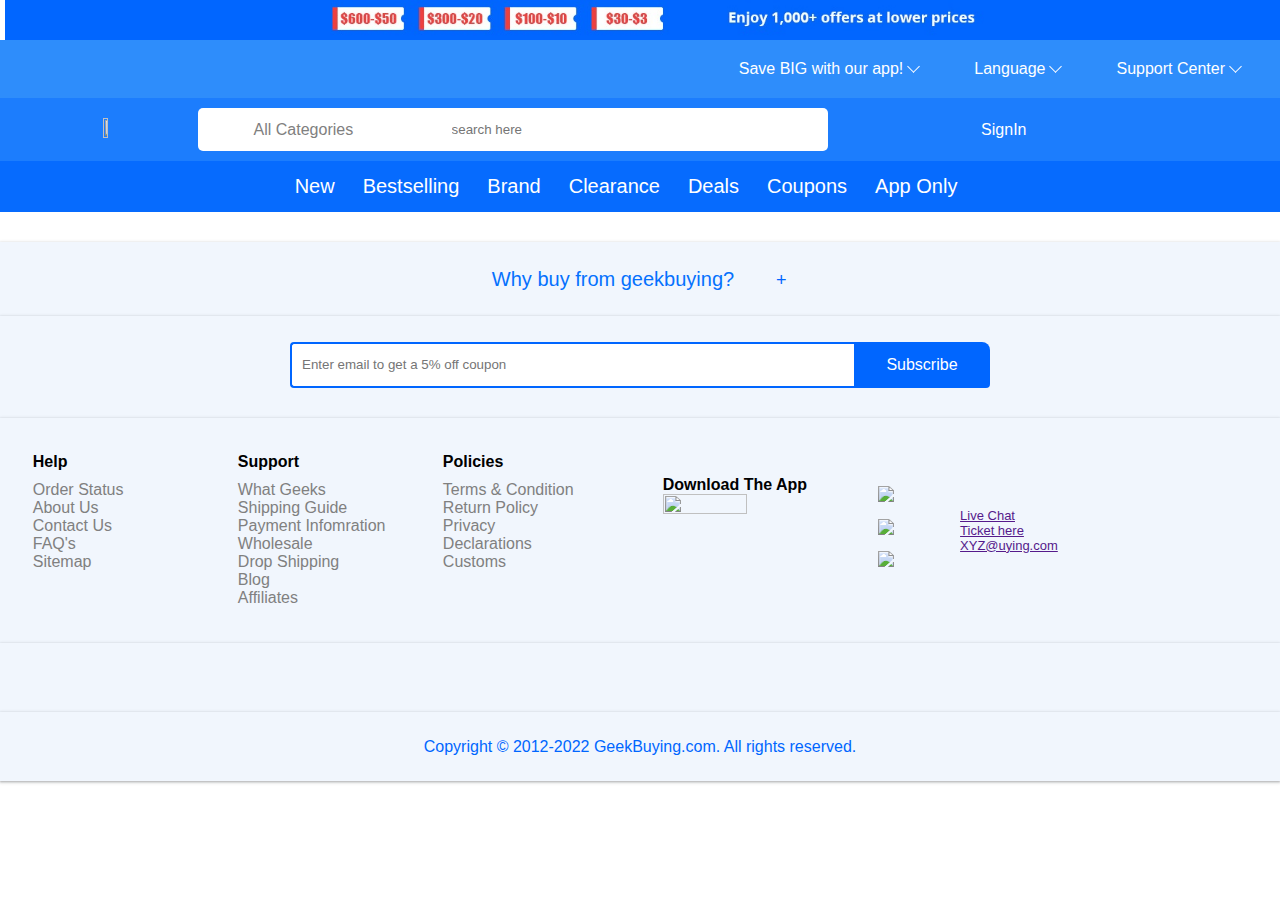
==== index.html @ 120e915a "removed day-4 files from main" ====
<!DOCTYPE html>
<html lang="en">
<head>
    <meta charset="UTF-8">
    <meta http-equiv="X-UA-Compatible" content="IE=edge">
    <meta name="viewport" content="width=device-width, initial-scale=1.0">
    <title>Navbar</title>
    <link rel="stylesheet" href="./css/navbar.css">
    <link rel="stylesheet" href="./css/footer.css">
    <link rel="stylesheet" href="./css/home.css">
   

    <!-- CSS only -->
<link href="https://cdn.jsdelivr.net/npm/bootstrap@5.2.1/dist/css/bootstrap.min.css" rel="stylesheet" integrity="sha384-iYQeCzEYFbKjA/T2uDLTpkwGzCiq6soy8tYaI1GyVh/UjpbCx/TYkiZhlZB6+fzT" crossorigin="anonymous">
    <link rel="stylesheet" href="https://cdnjs.cloudflare.com/ajax/libs/font-awesome/6.2.0/css/all.min.css" integrity="sha512-xh6O/CkQoPOWDdYTDqeRdPCVd1SpvCA9XXcUnZS2FmJNp1coAFzvtCN9BmamE+4aHK8yyUHUSCcJHgXloTyT2A==" crossorigin="anonymous" referrerpolicy="no-referrer" />
    <!-- <link rel="stylesheet" href="./css/css/all.min.css"> -->
</head>
<body>
      <div id="container" >
        <div id="top-img">
            <img src="./img/top-Img.jpg" alt="">
           <p><i class="fa-solid fa-xmark"></i></p> 
        </div>
        <div id="head-top" >
            <div> 
               
                 <p onmouseover="saveBig(this)" onmouseout="hideBig(this)" ><i class="fa-solid fa-mobile-screen-button"></i> <span> Save BIG with our app!</span></p> 
               <div id="saveBig">
                  <div class="in-save">
                    <span>Get Exclusive app deals and Discount,download our app & Save</span>
                    <div class="in-save-2">
                        <div>
                            <img src="//content1.geekbuying.com/V1.4/en/images/index_images/android_app.png" alt="">
                        </div>
                        <div class="saveImg">
                            <div>
                                <img src="//content1.geekbuying.com/V1.4/en/images/index_images/app_store.jpg" alt="">
                            </div>
                            <div>
                                <img src="//content1.geekbuying.com/V1.4/en/images/index_images/google_play.jpg" alt="">
                            </div>
                            <div>
                                <img src="//content1.geekbuying.com/V1.4/en/images/index_images/gallery.jpg" alt="">
                            </div>

                        </div>

                    </div>
                  </div>
               </div>
            </div>
            
            <div>
                 <p><span> Language</span></p>
                 
                   <div>

                   </div>
             </div>
            <div> <p><span> Support Center</span></p>
              
            </div>
            

        </div>
        <div id="head-middle">
            <div>
                <img src="https://content1.geekbuying.com/V1.4/en/images/indexV7/Geekbuying.png" alt="">
            </div>
            <div class="head-search">
                <div class="search-category">
                    All Categories
                    <span  class="fa-solid fa-caret-down"></span> 
                </div>
                <div class="search_input">
                    
                    <input type="text" name="" id="" placeholder="search here" >
                    <span class="fa-solid fa-magnifying-glass icon_search"></span>
                    <!-- <i class="fa-solid fa-magnifying-glass icon_search"></i> -->
                </div>
              
                <div class="key search"></div>
            </div>
            
            <div class="head_user">
                   <div class="login_user" onmouseover="saveBig1(this)" onmouseout="hideBig1(this)">
                     <span class="fa-solid fa-user"></span>
                       <span >SignIn</span> 
                    </div>
                    <div  id="saveBig1" style="background-color: rgb(186, 47, 47);height: 100px;width: 200px;visibility: hidden;position: absolute;">
                        this is tooltip
                    </div>
            </div>
            
            <div class="cart">
                <div class="carts">
                    <div>
                        <i class="fa-solid fa-cart-shopping"></i>
                        

                    </div>
                    
                </div>

            </div>
            
                
            
        </div>
        <div id="head-bottom">
            <div><a href="#">New</a></div>
            <div><a href="#">Bestselling</a></div>
            <div><a href="#">Brand</a></div>
            <div><a href="#">Clearance</a></div>
            <div><a href="#">Deals</a></div>
            <div><a href="#">Coupons</a></div>
            <div><a href="#">App Only</a></div>
            <div><img src="//img.gkbcdn.com/s3/bn/2209/174x35b-631b1e9b2b40c9215c578605.gif" alt=""></div>
        </div>


        </div>
      
       
      
        <div id="footer">
        <div class="foot_ascendancy">
            <div class="ascendancy_content wrap_w">
                <span class="ascendancy_text">Why buy from geekbuying?</span>
                <div class="ascendancy_show">
                    <div class="ascendancy_list">
                        <p><i class="fa-solid fa-percent fa-2x"></i></p>
                        <a href="https://www.geekbuying.com/help/about/geekbuying"></a>
                        <strong class="ascendancy_title">Amazing offers</strong>
                        <p class="ascendancy_describe">Find best offers for smart gadgets at one place.</p>
                    </div>
                    <div class="ascendancy_list">
                        <p><i class="fa-solid fa-wallet fa-2x"></i></p>
                        <a href="https://www.geekbuying.com/help/payment_and_shipping/methods"></a>
                        <strong class="ascendancy_title">Easy &amp; secure payments</strong>
                        <p class="ascendancy_describe">Pay directly via PayPal or Klarna among other payment options.</p>
                    </div>
                    <div class="ascendancy_list">
                        <p><i class="fa-solid fa-truck fa-2x" ></i></p>
                        <a href="https://www.geekbuying.com/help/about/geekbuying"></a>
                        <strong class="ascendancy_title">Local stock &amp; fast shipping</strong>
                        <p class="ascendancy_describe">Buy from local stock and ship within 48-hour.</p>
                    </div>
                    <div class="ascendancy_list">
                        <p><i class="fa-solid fa-headphones fa-2x"></i></p>
                        <a  href="https://www.geekbuying.com/help/about/address"></a>
                        <strong class="ascendancy_title">Customer support</strong>
                        <p class="ascendancy_describe">24-hour customer support for all your queries.</p>
                    </div>
                </div>
            </div>
        </div>

        <div class="foot-subscribers">
            <div class="subscribers">

                <form action="" class="subscribe_content">
                    <input type="email" name="" id="email" class="subscribe_text" placeholder="Enter email to get a 5% off coupon">
                    <input type="submit" value="Subscribe" id="sendMail" class="subscribe_btn" >
                </form>
            </div>

        </div>

        <div class="foot-help">
            <div class="help_documnet">
                <div class="help_list">
                    <strong>Help</strong>
                    <a href="">Order Status</a>
                    <a href="">About Us</a>
                    <a href="">Contact Us</a>
                    <a href="">FAQ's</a>
                    <a href="">Sitemap</a>
                  </div>
                <div class="help_list">
                     <strong>Support</strong>
                    <a href="">What Geeks</a>
                    <a href="">Shipping Guide</a>
                    <a href="">Payment Infomration</a>
                    <a href="">Wholesale</a>
                    <a href="">Drop Shipping</a>
                    <a href="">Blog</a>
                    <a href="">Affiliates</a>
                  </div>
                <div class="help_list">
                     <strong>Policies</strong>
                    <a href="">Terms & Condition</a>
                    <a href="">Return Policy</a>
                    <a href="">Privacy</a>
                    <a href="">Declarations</a>
                    <a href="">Customs</a>
                  </div>
              </div>
                <div class="help_app">
            
                <div class="help_outer">
                <div class="app_download">
                    <strong>Download The App</strong>
                    <span class="app_android">
                        <img src="//content1.geekbuying.com/V1.4/en/images/index_images/android_app.png">
                    </span>
                </div>
               
                </div>
                <div class="app_right">
                    <div class="app_icon">
                        <a class="app_store" target="_blank" rel="nofollow" href="https://geekbuying.app.link/pcwebios">
                            <img src="//content1.geekbuying.com/V1.4/en/images/index_images/app_store.jpg">
                        </a>
                        <a class="googlplay" target="_blank" rel="nofollow" href="https://geekbuying.app.link/pcwebandroid">
                            <img src="//content1.geekbuying.com/V1.4/en/images/index_images/google_play.jpg">
                        </a>
                        <a class="gallery" target="_blank" rel="nofollow" href="https://appgallery.huawei.com/app/C105563881">
                            <img src="//content1.geekbuying.com/V1.4/en/images/index_images/gallery.jpg">
                        </a>
                    </div>
                    <div class="app_connect">
                            
                            <span class="fa-solid fa-headset"><a href=""  > 
                            Live Chat </a></span> 
                            <span class="fa-solid fa-ticket"><a href="" > 
                                Ticket here </a></span> 
                            <span class="fa-solid fa-envelope"><a href=""  > 
                                XYZ@uying.com </a></span> 
                    </div>

                </div>
                <div class="help_share">

                </div>
             </div>
            </div>
            <div class="foot_payment">
                <div class="foot_icon">
                    <img src="https://content1.geekbuying.com/V1.4/en/images/indexV7/foot_icon.png" alt="">
                </div>
            </div>

            <div class="foot_copyright">
                Copyright © 2012-2022 GeekBuying.com. All rights reserved.
            </div>
        </div>
    </div>
</body>
<script src="https://cdn.jsdelivr.net/npm/bootstrap@5.2.1/dist/js/bootstrap.bundle.min.js" integrity="sha384-u1OknCvxWvY5kfmNBILK2hRnQC3Pr17a+RTT6rIHI7NnikvbZlHgTPOOmMi466C8" crossorigin="anonymous"></script>
<script src="../js/navbar.js"></script>
</html>
<!-- JavaScript Bundle with Popper -->
---- css/navbar.css ----
*{
    margin: 0;
    padding: 0;
    box-sizing: border-box;
    font-family: sans-serif;
}


/* top-img section start */
#container{
    height: auto;
    width: 100%;
    margin: auto;
    /* background-color: red; */
    /* border: 1px solid red; */
}
#top-img>img{
    margin-top: 0;
    margin-bottom: 0;
    height: auto;
    width:100%;
    margin: auto;
    /* overflow: hidden; */
    object-fit:fill;
    
}

#top-img{
    /* border: 1px solid blue; */
    display: flex;
    
    /* margin: 0; */
}

#top-img>p{
    margin-left: -30px;
    margin-right: 20px;
    margin-top: 10px;
    margin-bottom: 10px;
    /* border: 1px solid rgb(187, 182, 182); */
    /* border-radius: 50%; */
    /* padding: 5px; */
    color: white;
    /* background-color: rgba(92, 87, 87, 0.447); */
}
#top-img>p:hover{
    cursor: pointer;
}

/* top-img end */


/* head-top start */

#head-top{
    width: 100%;
    height: auto;
    padding: 20px;
    background-color: #2e8dfb;
    display: flex;
    justify-content: flex-end;
    align-items: center;
}
#head-top>:nth-child(1){
    color: white;
   
}
#head-top div>p{margin: auto;
    text-align: center;
    color: white;
    margin-left: 30px;
    margin-right: 20px;
}
div>p>span{
   text-align: center;
   margin-bottom: 20px;
   margin-left: 6px;
}
#head-top>div>span::after ,p>span::after{
    content: "";
    width: 8px;
    height: 8px;
    display: inline-block;
    border: 1px solid #fff;
    border-width: 1px 1px 0 0;
    transform: rotate(135deg);
    margin-left: 6px;
    margin-bottom: 3px;
}
p>span:hover::after,div>span:hover::after{
    cursor: pointer;
    transform: rotate(-50deg);
}


/* tooltip */


/* head-top end */


/* head middle start */

#head-middle{
    background-color: #1c7dfd;
    padding: 10px;
    display: flex;
    align-items: center;
    text-align: center;
    color: white;
    /* position:relative; */
    justify-content: space-evenly;
}
#head-middle>div:nth-child(1){
    display: inherit;
    margin-right: -1%;
}
    #head-middle>div:nth-child(1)>img{
    height: 50%;
    width: 50%;
}
#head-middle>div:nth-child(2){
    height: 10%;
    width: 50%;
    border-radius: 5px;
}
.head-search{
    display: flex;
    color: gray;
    background-color: white;
    width: 50%;
}

.search-category{
    width: 50%;
    margin-right:10px;
   padding: 2%;
}

.search_input{
    display: flex;
    justify-content:flex-end;
    align-items: center;
    padding-left: 4px;
    padding-right: 10px;
    width: 100%;
    /* border: none; */
}

.search_input>input{
    padding: 5px;
    width: 90%;
    border: none;
    
}

.search_input::before{
    height: 10%;
    width:10%;
color: #1c7dfd;
}
.icon_search{
    width: 4%;
    height: 80%;
    line-height: 40px;
    font-size: 20px;
    text-align: center;
    position: relative;
    top: 60%;
 /* z-index: -1; */
    transform: translateY(-50%);
    right: 10%;
    cursor: pointer;
    z-index: 2;
}

#saveBig{
    background-color: rgb(250, 247, 247);
    height: 200px;
    width: 15%;
    z-index: 4;
    position: absolute;
    visibility: hidden;
    margin: 10px;
    opacity: 5;
    padding: 10px;
}
#saveBig>div>span{
    color: black;
    font-size: 13px;
    font-weight: bold;
}
.in-save{
    display: grid;
}
.in-save-2{
    height: auto;
    /* border: 1px solid red; */
    display: flex;

}

.in-save-2 img{
    height: 100%;
    width: 100%;
}
.in-save-2>div{
    /* border: 1px solid rgb(6, 6, 6); */
    height: auto;
    width: 45%;
    margin: auto;

}
.saveImg{
    display: grid;
    gap: 5px;
}


.head_ship .ship_select {
    position: relative;
    cursor: pointer;
    display: inline-block;
}

/* head user */

.head_user{
    margin-left: 5%;
    position: relative;

}
.login_user{
    display: flex;
}
.head_user>.login_user>.tooltip{
    padding: 20px;
    background-color: red;
    /* z-index: 10; */
}

/* cart */

.cart{
    margin-left:5%;
    position: relative;
}

/* head bottom */

#head-bottom{
    /* border:2px solid green; */
   
    display: flex;
    justify-content: center;
    background-color: #066bfe;
}

#head-bottom>div{
     padding: 10px;
     margin: 4px;
     /* color: white; */
     font-size: 20px;
}
#head-bottom>div>a{
    text-decoration: none;
    color: white;
}
---- css/footer.css ----
#footer{
    margin-top: 30px;
    height: auto;
    width: 100%;
    /* border:1px solid red; */
}
.foot_ascendancy{
    box-shadow: rgba(60, 64, 67, 0.3) 0px 1px 2px 0px, rgba(60, 64, 67, 0.15) 0px 1px 3px 1px;
  
}
.ascendancy_text{
    color: rgb(5, 113, 254);
    font-size: 20px;
       
}
.ascendancy_content{
    text-align: center;
    width: 100%;
    padding: 2%;
    background-color:  #f1f6fd;
}
.ascendancy_show{
    /* border: 1px solid blue; */
    height: auto;
    width: 100%;
    margin: auto;
    margin-top: 3%;
    display: none;
    justify-content: space-evenly;
   
}
.ascendancy_show:hover{
    display: flex;
}

.ascendancy_list {
    
    display: flex;
    width: 216px;
   
    flex-direction: column;
    justify-content: center;
}



.ascendancy_list>p{
    padding: 20px;
    color: rgb(5, 113, 254);
}

.ascendancy_list>strong+p{
    color: rgb(126, 125, 125);
}

.ascendancy_content .ascendancy_text::after {
    content: "+";
    color: #06f;
    font-size: 18px;
    width: 14px;
    text-align: center;
    display: inline-block;
    margin-left: 40px;
}

/* subscribe button*/

.foot-subscribers{
    padding-top: 2%;
    padding-bottom: 2%;
    box-shadow: rgba(60, 64, 67, 0.3) 0px 1px 2px 0px, rgba(60, 64, 67, 0.15) 0px 1px 3px 1px;
    background-color:  #f1f6fd;
}

.subscribe_btn {
    width: 20%;
    height: 92%;
    font-size: 16px;
    border: none;
    -webkit-box-sizing: border-box;
    box-sizing: border-box;
    vertical-align: top;
    color: #fff;
    text-align: center;
    border-radius: 0 8px 4px 0;
    background-color: #06f;
    cursor: pointer;
}

.subscribe_text {
    height: 46px;
    width: 580px;
    text-indent: 10px;
    border-radius: 4px 0 0 4px;
    border: 2px solid #06f;
    border-right: none;
}
.subscribe_content {
    text-align: center;
    width: 700px;
    height: 50px;
    margin: 0 auto;
    font-size: 16px;
   
    display: flex;
}


.foot-help{
    display: flex;
    justify-content: space-evenly;
    align-items: center;
}
.foot-help>div{
    /* border: 1px solid black; */
    width: 48%;
    /* height: 200px; */
   
    margin: auto;
    display: flex;
    justify-content: space-between;
}

.foot-help>div>div{
    /* border: 1px solid green; */
    margin-top: 10px;
    width: 30%;
    height: auto;
    margin: 10px;
}

.foot-help{
    padding-top: 2%;
    padding-bottom: 2%;
    box-shadow: rgba(60, 64, 67, 0.3) 0px 1px 2px 0px, rgba(60, 64, 67, 0.15) 0px 1px 3px 1px;
    background-color:  #f1f6fd;
}

.help_list>strong{
    padding-bottom: 10px;
}
.help_list {
    display: flex;
    flex-direction: column;
    min-width: 180px;
    padding-left: 10px;
}

.help_list>a{
    text-decoration: none;
    color: gray;
}



.help_outer{
    display: flex;
    margin-top: 10px;
    

}
.app_right{
    display: flex;
}
.app_android {
    width: 50%;
    height: auto;
    display: inline-block;
}
.app_android img {
    width: 100%;
    height: 100%;
}

.app_icon {
    display: inline-block;
}

.app_icon a {
    width: 90%;
    height: 30%;
    display: grid;
}

.app_icon a>img{
    margin: 10px;
}

.app_connect {
    display: flex;
    flex-direction: column;
    vertical-align: top;
    margin-left: 30%;
    justify-content: center;
    font-size: 13px;
    
}


.app_connect a{
    padding: 1%;
}
.app_connect a>span{
    padding: 5px;font-size: 10px;
}

.app_connect span::before {
    color: #06f;
    font-size: 22px;
    display: grid;
    gap: 20px;
    vertical-align: sub;
    margin-right: 5px;
}


/* foot payments */

.foot_payment{
        width: 100%;
        height: auto;
        margin: auto;
        padding: 5%;
        padding-top: 2%;
        padding-bottom: 2%;
        box-shadow: rgba(60, 64, 67, 0.3) 0px 1px 2px 0px, rgba(60, 64, 67, 0.15) 0px 1px 3px 1px;
        background-color:  #f1f6fd;
}

.foot_copyright{
    text-align: center;
    padding: 5%;
    color: #06f;
        padding-top: 2%;
        padding-bottom: 2%;
        box-shadow: rgba(60, 64, 67, 0.3) 0px 1px 2px 0px, rgba(60, 64, 67, 0.15) 0px 1px 3px 1px;
        background-color:  #f1f6fd;
}
.foot_copyright>img{
    position: relative;
}

@media only screen and (min-width: 500px) and (max-width: 768px) {
                     
 
        
}

/* Small Screen */
@media only screen and (min-width: 320px) and (max-width: 499px) {

    }
---- css/home.css ----
/* Home SEction */

#home{
    margin: auto;
    margin-top: 30px;
    height: auto;
    width: 90%;
    border: 1px solid red;
    display: flex;
    justify-content: space-between;
}

#home>div{
    
    height: auto;
    width: 48%;
    border: 1px solid green;
}

.left_product{
    display: flex;
    flex-direction: column;
    
}
.left_product>div{
    height: 300px;
    width: 100%;
    border:1px solid black;
    margin-top: 1%;
    margin-bottom: 1%;
}

.deals_product{
    display: flex;
}
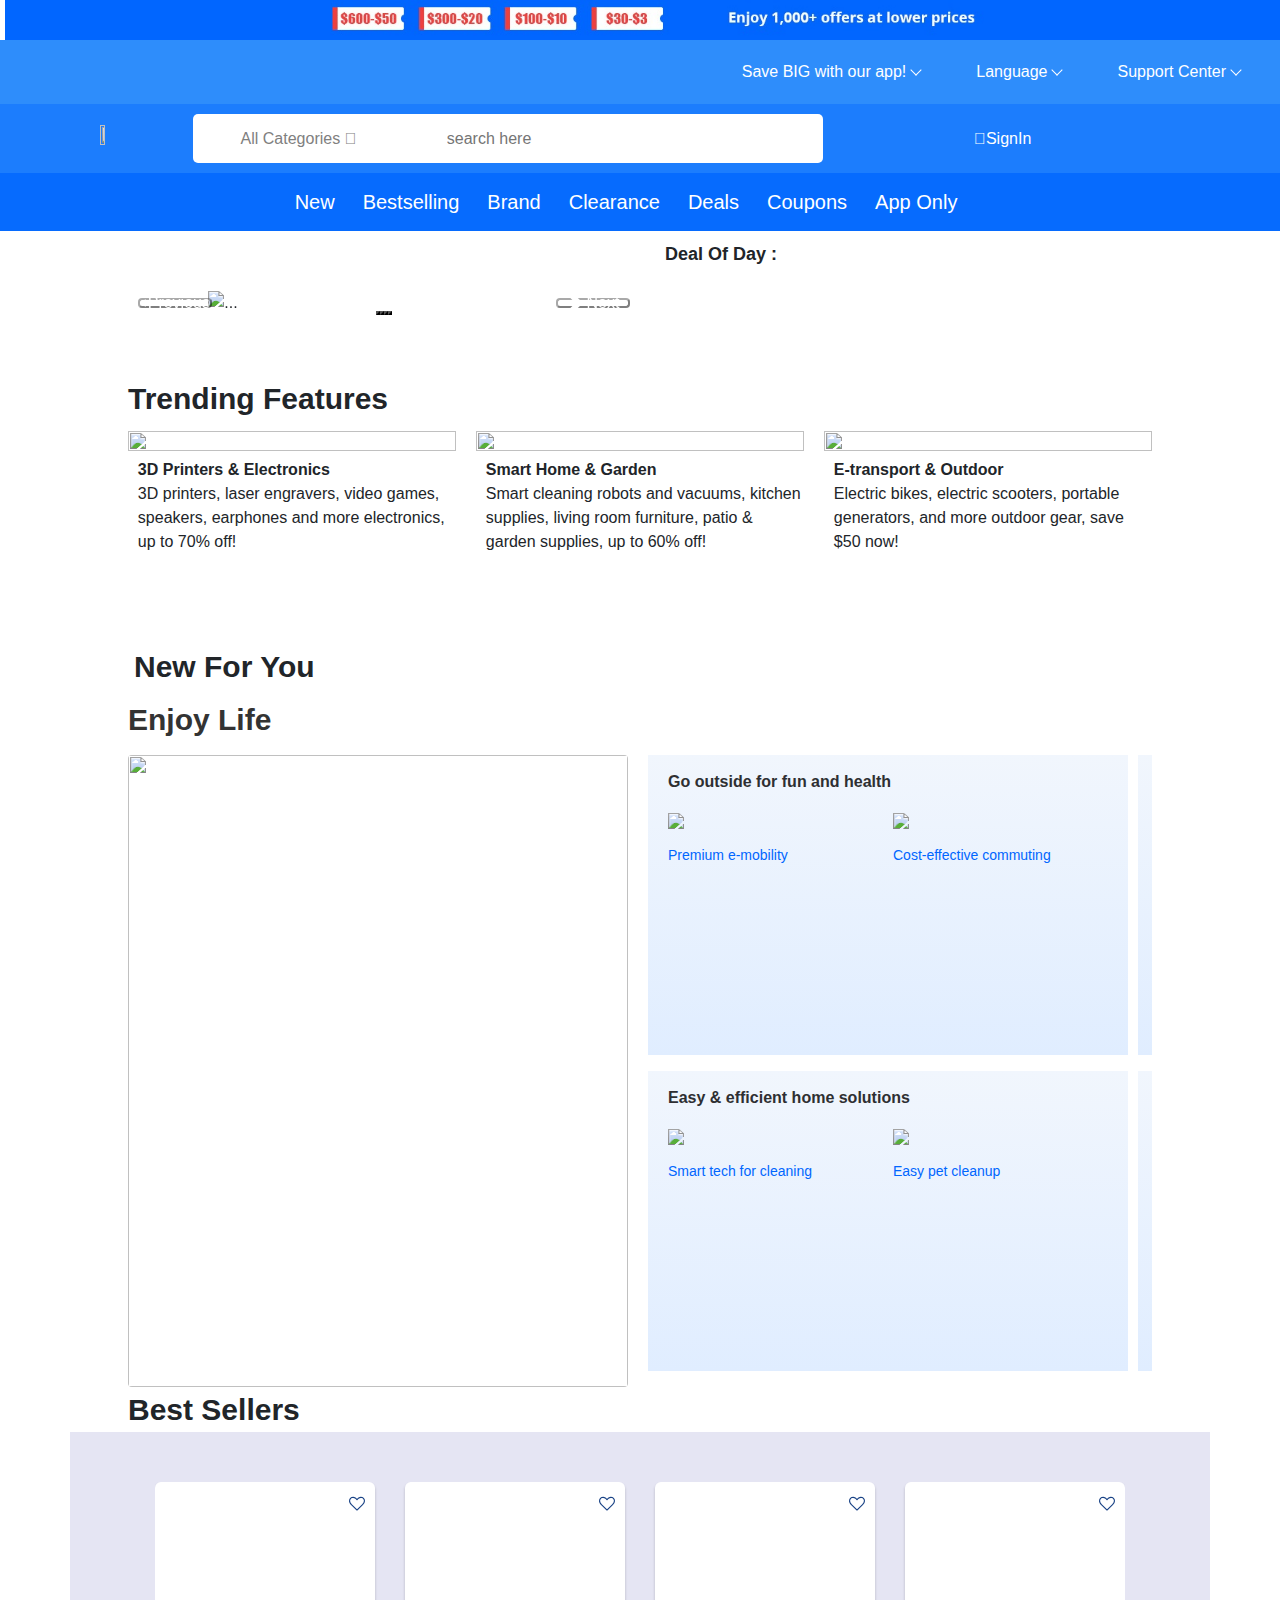
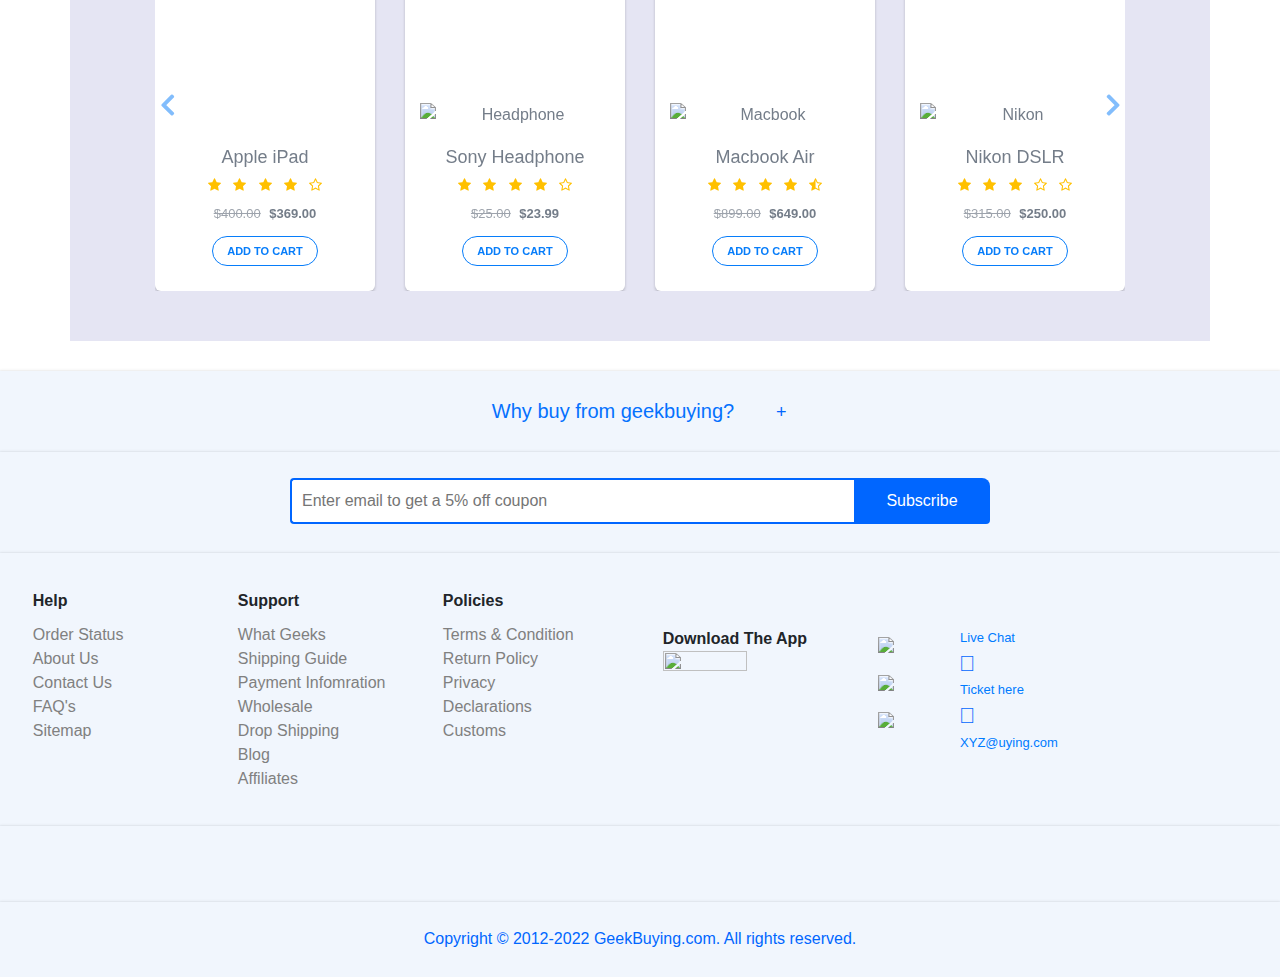
==== commit f6614d88: "Merge remote-tracking branch 'origin/day-3'" ====
--- a/index.html
+++ b/index.html
@@ -1,5 +1,6 @@
 <!DOCTYPE html>
 <html lang="en">
+
 <head>
     <meta charset="UTF-8">
     <meta http-equiv="X-UA-Compatible" content="IE=edge">
@@ -7,60 +8,75 @@
     <title>Navbar</title>
     <link rel="stylesheet" href="./css/navbar.css">
     <link rel="stylesheet" href="./css/footer.css">
-    <link rel="stylesheet" href="./css/home.css">
-   
-
+    <!-- <link rel="stylesheet" href="./css/home.css"> -->
+    <link rel="stylesheet" href="./day-3-css/mid.css">
+
+    <link rel="stylesheet" href="https://fonts.googleapis.com/css?family=Roboto|Open+Sans">
+    <link rel="stylesheet" href="https://stackpath.bootstrapcdn.com/bootstrap/4.5.0/css/bootstrap.min.css">
+    <link rel="stylesheet" href="https://maxcdn.bootstrapcdn.com/font-awesome/4.7.0/css/font-awesome.min.css">
     <!-- CSS only -->
-<link href="https://cdn.jsdelivr.net/npm/bootstrap@5.2.1/dist/css/bootstrap.min.css" rel="stylesheet" integrity="sha384-iYQeCzEYFbKjA/T2uDLTpkwGzCiq6soy8tYaI1GyVh/UjpbCx/TYkiZhlZB6+fzT" crossorigin="anonymous">
-    <link rel="stylesheet" href="https://cdnjs.cloudflare.com/ajax/libs/font-awesome/6.2.0/css/all.min.css" integrity="sha512-xh6O/CkQoPOWDdYTDqeRdPCVd1SpvCA9XXcUnZS2FmJNp1coAFzvtCN9BmamE+4aHK8yyUHUSCcJHgXloTyT2A==" crossorigin="anonymous" referrerpolicy="no-referrer" />
+    <link href="https://cdn.jsdelivr.net/npm/bootstrap@5.2.1/dist/css/bootstrap.min.css" rel="stylesheet"
+        integrity="sha384-iYQeCzEYFbKjA/T2uDLTpkwGzCiq6soy8tYaI1GyVh/UjpbCx/TYkiZhlZB6+fzT" crossorigin="anonymous">
+
+    <!-- CSS only -->
+    <link href="https://cdn.jsdelivr.net/npm/bootstrap@5.2.1/dist/css/bootstrap.min.css" rel="stylesheet"
+        integrity="sha384-iYQeCzEYFbKjA/T2uDLTpkwGzCiq6soy8tYaI1GyVh/UjpbCx/TYkiZhlZB6+fzT" crossorigin="anonymous">
+    <link rel="stylesheet" href="https://cdnjs.cloudflare.com/ajax/libs/font-awesome/6.2.0/css/all.min.css"
+        integrity="sha512-xh6O/CkQoPOWDdYTDqeRdPCVd1SpvCA9XXcUnZS2FmJNp1coAFzvtCN9BmamE+4aHK8yyUHUSCcJHgXloTyT2A=="
+        crossorigin="anonymous" referrerpolicy="no-referrer" />
     <!-- <link rel="stylesheet" href="./css/css/all.min.css"> -->
 </head>
+
 <body>
-      <div id="container" >
+    <div id="container">
         <div id="top-img">
             <img src="./img/top-Img.jpg" alt="">
-           <p><i class="fa-solid fa-xmark"></i></p> 
-        </div>
-        <div id="head-top" >
-            <div> 
-               
-                 <p onmouseover="saveBig(this)" onmouseout="hideBig(this)" ><i class="fa-solid fa-mobile-screen-button"></i> <span> Save BIG with our app!</span></p> 
-               <div id="saveBig">
-                  <div class="in-save">
-                    <span>Get Exclusive app deals and Discount,download our app & Save</span>
-                    <div class="in-save-2">
-                        <div>
-                            <img src="//content1.geekbuying.com/V1.4/en/images/index_images/android_app.png" alt="">
+            <p><i class="fa-solid fa-xmark"></i></p>
+        </div>
+        <div id="head-top">
+            <div>
+
+                <p onmouseover="saveBig(this)" onmouseout="hideBig(this)" onclick="handlechnage()"><i
+                        class="fa-solid fa-mobile-screen-button"></i> <span> Save BIG with our app!</span></p>
+                <div id="saveBig">
+                    <div class="in-save">
+                        <span>Get Exclusive app deals and Discount,download our app & Save</span>
+                        <div class="in-save-2">
+                            <div>
+                                <img src="//content1.geekbuying.com/V1.4/en/images/index_images/android_app.png" alt="">
+                            </div>
+                            <div class="saveImg">
+                                <div>
+                                    <img src="//content1.geekbuying.com/V1.4/en/images/index_images/app_store.jpg"
+                                        alt="">
+                                </div>
+                                <div>
+                                    <img src="//content1.geekbuying.com/V1.4/en/images/index_images/google_play.jpg"
+                                        alt="">
+                                </div>
+                                <div>
+                                    <img src="//content1.geekbuying.com/V1.4/en/images/index_images/gallery.jpg" alt="">
+                                </div>
+
+                            </div>
+
                         </div>
-                        <div class="saveImg">
-                            <div>
-                                <img src="//content1.geekbuying.com/V1.4/en/images/index_images/app_store.jpg" alt="">
-                            </div>
-                            <div>
-                                <img src="//content1.geekbuying.com/V1.4/en/images/index_images/google_play.jpg" alt="">
-                            </div>
-                            <div>
-                                <img src="//content1.geekbuying.com/V1.4/en/images/index_images/gallery.jpg" alt="">
-                            </div>
-
-                        </div>
-
-                    </div>
-                  </div>
-               </div>
-            </div>
-            
+                    </div>
+                </div>
+            </div>
+
             <div>
-                 <p><span> Language</span></p>
-                 
-                   <div>
-
-                   </div>
-             </div>
-            <div> <p><span> Support Center</span></p>
-              
-            </div>
-            
+                <p><span> Language</span></p>
+
+                <div>
+
+                </div>
+            </div>
+            <div>
+                <p><span> Support Center</span></p>
+
+            </div>
+
 
         </div>
         <div id="head-middle">
@@ -70,42 +86,43 @@
             <div class="head-search">
                 <div class="search-category">
                     All Categories
-                    <span  class="fa-solid fa-caret-down"></span> 
+                    <span class="fa-solid fa-caret-down"></span>
                 </div>
                 <div class="search_input">
-                    
-                    <input type="text" name="" id="" placeholder="search here" >
+
+                    <input type="text" name="" id="" placeholder="search here">
                     <span class="fa-solid fa-magnifying-glass icon_search"></span>
                     <!-- <i class="fa-solid fa-magnifying-glass icon_search"></i> -->
                 </div>
-              
+
                 <div class="key search"></div>
             </div>
-            
+
             <div class="head_user">
-                   <div class="login_user" onmouseover="saveBig1(this)" onmouseout="hideBig1(this)">
-                     <span class="fa-solid fa-user"></span>
-                       <span >SignIn</span> 
-                    </div>
-                    <div  id="saveBig1" style="background-color: rgb(186, 47, 47);height: 100px;width: 200px;visibility: hidden;position: absolute;">
-                        this is tooltip
-                    </div>
-            </div>
-            
+                <div class="login_user" onmouseover="saveBig1(this)" onmouseout="hideBig1(this)">
+                    <span class="fa-solid fa-user"></span>
+                    <span>SignIn</span>
+                </div>
+                <div id="saveBig1"
+                    style="background-color: rgb(186, 47, 47);height: 100px;width: 200px;visibility: hidden;position: absolute;">
+                    this is tooltip
+                </div>
+            </div>
+
             <div class="cart">
                 <div class="carts">
                     <div>
                         <i class="fa-solid fa-cart-shopping"></i>
-                        
-
-                    </div>
-                    
-                </div>
-
-            </div>
-            
-                
-            
+
+
+                    </div>
+
+                </div>
+
+            </div>
+
+
+
         </div>
         <div id="head-bottom">
             <div><a href="#">New</a></div>
@@ -119,11 +136,576 @@
         </div>
 
 
-        </div>
-      
-       
-      
-        <div id="footer">
+    </div>
+
+
+    <!-- middle part -->
+
+
+    <div class="top-mid">
+        <div class="top-mid-right">
+            <div id="carouselExampleIndicators" class="carousel slide" data-bs-ride="true">
+                <div class="carousel-indicators">
+                    <button type="button" data-bs-target="#carouselExampleIndicators" data-bs-slide-to="0"
+                        class="active" aria-current="true" aria-label="Slide 1"></button>
+                    <button type="button" data-bs-target="#carouselExampleIndicators" data-bs-slide-to="1"
+                        aria-label="Slide 2"></button>
+                    <button type="button" data-bs-target="#carouselExampleIndicators" data-bs-slide-to="2"
+                        aria-label="Slide 3"></button>
+                    <button type="button" data-bs-target="#carouselExampleIndicators" data-bs-slide-to="3"
+                        aria-label="Slide 4"></button>
+
+                </div>
+                <div class="carousel-inner">
+                    <div class="carousel-item active">
+                        <img src="https://img.gkbcdn.com/bn/2209/740x670-633264402b40c93cecfc338a._p1_.jpg"
+                            class="d-block w-100" alt="...">
+                    </div>
+                    <div class="carousel-item">
+                        <img src="https://img.gkbcdn.com/s3/bn/2209/740x670-6332c3762b40c9222ca2c0d1.jpg"
+                            class="d-block w-100" alt="...">
+                    </div>
+                    <div class="carousel-item">
+                        <img src="https://img.gkbcdn.com/bn/2209/740x670-63244c8f2b40c94d3cdf00a6._p1_.jpg"
+                            class="d-block w-100" alt="...">
+                    </div>
+
+                    <div class="carousel-item">
+                        <img src="https://img.gkbcdn.com/bn/2209/740x670-633265cf2b40c93cecfc3395._p1_.jpg"
+                            class="d-block w-100" alt="...">
+                    </div>
+                </div>
+                <button class="carousel-control-prev" type="button" data-bs-target="#carouselExampleIndicators"
+                    data-bs-slide="prev">
+                    <span class="carousel-control-prev-icon" aria-hidden="true"></span>
+                    <span class="visually-hidden">Previous</span>
+                </button>
+                <button class="carousel-control-next" type="button" data-bs-target="#carouselExampleIndicators"
+                    data-bs-slide="next">
+                    <span class="carousel-control-next-icon" aria-hidden="true"></span>
+                    <span class="visually-hidden">Next</span>
+                </button>
+            </div>
+        </div>
+        <div class="top-mid-left">
+            <p> <span>Deal Of Day :</span></p>
+            <div class="row-1">
+
+
+            </div>
+            <div class="row-2">
+
+            </div>
+        </div>
+
+    </div>
+
+    <div class="t_cat">
+        <div>
+            <span>Trending Features</span>
+        </div>
+        <div class="trending-categories">
+
+            <div class="">
+                <img src="https://img.gkbcdn.com/bn/2209/3d-6321b67e2b40c9137c3f2ca9._p1_.jpg" alt="">
+                <span>3D Printers &amp; Electronics</span>
+                <p>3D printers, laser engravers, video games, speakers, earphones and more electronics, up to 70% off!
+                </p>
+                <span></span>
+
+            </div>
+            <div class="">
+                <img src="//img.gkbcdn.com/bn/2209/1-6321b33f2b40c9137c3f2ca7._p1_.jpg" alt="">
+                <span>Smart Home &amp; Garden</span>
+                <p>Smart cleaning robots and vacuums, kitchen supplies, living room furniture, patio &amp; garden
+                    supplies, up to 60% off!</p>
+
+            </div>
+            <div class="">
+                <img src="//img.gkbcdn.com/bn/2209/12-6321b5fe2b40c9137c3f2ca8._p1_.jpg" alt="">
+                <span>E-transport &amp; Outdoor</span>
+                <p>Electric bikes, electric scooters, portable generators, and more outdoor gear, save $50 now!</p>
+
+            </div>
+
+        </div>
+    </div>
+
+    <div class="new-for-you">
+        <p><span>New For You</span></p>
+
+        <div class="carusel">
+        </div>
+    </div>
+
+
+    <div>
+        <div class="main_enjoy main_bottom">
+            <div class="main_top">
+                <span class="main_title">Enjoy Life</span>
+            </div>
+            <div class="enjoy_products">
+                <div class="enjoy_f_item">
+                    <a class="item_img icon-geekbuy_logo"
+                        href="https://www.geekbuying.com/category/Outdoor-Generators---Portable-Power-1279/"
+                        data-id="5405" data-name="Outdoor Generators" onclick="clickenjoylifebanner(this)">
+                        <img class="lazy_img" src="//img.gkbcdn.com/bn/2209/500x632-63326e5e2b40c9222cacb303._p1_.jpg"
+                            data-original="//img.gkbcdn.com/s3/bn/2209/500x632-63326e5e2b40c9222cacb303.jpg">
+                    </a>
+                </div>
+                <div class="enjoy_item_all">
+
+                    <div class="enjoy_list">
+                        <span class="enjoy_title" title="Go outside for fun and health">Go outside for fun and
+                            health</span>
+                        <div class="enjoy_images">
+                            <div class="enjoy_images_li">
+                                <a href="https://www.geekbuying.com/category/Electric-Scooters-2080/"
+                                    class="enjoy_images_link" title="Premium e-mobility" data-id="5413"
+                                    data-name="Go outside for fun and health" onclick="clickenjoyrightBanner(this,0,1)">
+                                    <img class="lazy_img"
+                                        src="//img.gkbcdn.com/bn/2209/210x2107-63326fb32b40c9222cacb304._p1_.jpg "
+                                        data-original="//img.gkbcdn.com/s3/bn/2209/210x2107-63326fb32b40c9222cacb304.jpg ">
+                                </a>
+                                <a class="enjoy_images_title"
+                                    href="https://www.geekbuying.com/category/Electric-Scooters-2080/"
+                                    title="Premium e-mobility" onclick="clickenjoyrightBanner(this,0,1)">Premium
+                                    e-mobility</a>
+                            </div>
+                            <div class="enjoy_images_li">
+                                <a href="https://www.geekbuying.com/topic/good-choice-for-city-commuting-13388/"
+                                    class="enjoy_images_link" title="Cost-effective commuting" data-id="5099"
+                                    data-name="Go outside for fun and health" onclick="clickenjoyrightBanner(this,1,1)">
+                                    <img class="lazy_img"
+                                        src="//img.gkbcdn.com/bn/2205/210x2104-62902c152b40c91cb09e7ada._p1_.jpg "
+                                        data-original="//img.gkbcdn.com/s3/bn/2205/210x2104-62902c152b40c91cb09e7ada.jpg ">
+                                </a>
+                                <a class="enjoy_images_title"
+                                    href="https://www.geekbuying.com/topic/good-choice-for-city-commuting-13388/"
+                                    title="Cost-effective commuting"
+                                    onclick="clickenjoyrightBanner(this,1,1)">Cost-effective commuting</a>
+                            </div>
+                        </div>
+                    </div>
+                    <div class="enjoy_list">
+                        <span class="enjoy_title" title="Unleash maximum productivity">Unleash maximum
+                            productivity</span>
+                        <div class="enjoy_images">
+                            <div class="enjoy_images_li">
+                                <a href="https://www.geekbuying.com/category/Laptops-1974/" class="enjoy_images_link"
+                                    title="Get the laptops you need" data-id="5414"
+                                    data-name="Unleash maximum productivity" onclick="clickenjoyrightBanner(this,0,2)">
+                                    <img class="lazy_img"
+                                        src="//img.gkbcdn.com/bn/2209/210x2106-633270272b40c9222cacb305._p1_.jpg "
+                                        data-original="//img.gkbcdn.com/s3/bn/2209/210x2106-633270272b40c9222cacb305.jpg ">
+                                </a>
+                                <a class="enjoy_images_title" href="https://www.geekbuying.com/category/Laptops-1974/"
+                                    title="Get the laptops you need" onclick="clickenjoyrightBanner(this,0,2)">Get the
+                                    laptops you need</a>
+                            </div>
+                            <div class="enjoy_images_li">
+                                <a href="https://www.geekbuying.com/category/Office-Furniture-2158/"
+                                    class="enjoy_images_link" title="Create your workspace" data-id="5415"
+                                    data-name="Unleash maximum productivity" onclick="clickenjoyrightBanner(this,1,2)">
+                                    <img class="lazy_img"
+                                        src="//img.gkbcdn.com/bn/2209/210x2101-6332707e2b40c9222cacb306._p1_.jpg "
+                                        data-original="//img.gkbcdn.com/s3/bn/2209/210x2101-6332707e2b40c9222cacb306.jpg ">
+                                </a>
+                                <a class="enjoy_images_title"
+                                    href="https://www.geekbuying.com/category/Office-Furniture-2158/"
+                                    title="Create your workspace" onclick="clickenjoyrightBanner(this,1,2)">Create your
+                                    workspace</a>
+                            </div>
+                        </div>
+                    </div>
+                    <div class="enjoy_list">
+                        <span class="enjoy_title" title="Easy &amp; efficient home solutions">Easy &amp; efficient home
+                            solutions</span>
+                        <div class="enjoy_images">
+                            <div class="enjoy_images_li">
+                                <a href="https://www.geekbuying.com/category/Robot-Vacuum-Cleaners-1972/"
+                                    class="enjoy_images_link" title="Smart tech for cleaning" data-id="5416"
+                                    data-name="Easy &amp; efficient home solutions"
+                                    onclick="clickenjoyrightBanner(this,0,3)">
+                                    <img class="lazy_img"
+                                        src="//img.gkbcdn.com/bn/2209/210x2102-633270c32b40c9222cacb307._p1_.jpg "
+                                        data-original="//img.gkbcdn.com/s3/bn/2209/210x2102-633270c32b40c9222cacb307.jpg ">
+                                </a>
+                                <a class="enjoy_images_title"
+                                    href="https://www.geekbuying.com/category/Robot-Vacuum-Cleaners-1972/"
+                                    title="Smart tech for cleaning" onclick="clickenjoyrightBanner(this,0,3)">Smart tech
+                                    for cleaning</a>
+                            </div>
+                            <div class="enjoy_images_li">
+                                <a href="https://www.geekbuying.com/search?keyword=cat%20toilet"
+                                    class="enjoy_images_link" title="Easy pet cleanup" data-id="5417"
+                                    data-name="Easy &amp; efficient home solutions"
+                                    onclick="clickenjoyrightBanner(this,1,3)">
+                                    <img class="lazy_img"
+                                        src="//img.gkbcdn.com/bn/2209/210-633271172b40c9222cacb308._p1_.jpg "
+                                        data-original="//img.gkbcdn.com/s3/bn/2209/210-633271172b40c9222cacb308.jpg ">
+                                </a>
+                                <a class="enjoy_images_title"
+                                    href="https://www.geekbuying.com/search?keyword=cat%20toilet"
+                                    title="Easy pet cleanup" onclick="clickenjoyrightBanner(this,1,3)">Easy pet
+                                    cleanup</a>
+                            </div>
+                        </div>
+                    </div>
+                    <div class="enjoy_list">
+                        <span class="enjoy_title" title="Let's play together">Let's play together</span>
+                        <div class="enjoy_images">
+                            <div class="enjoy_images_li">
+                                <a href="https://www.geekbuying.com/category/Handheld-Game-Consoles-1830/1-40-3-0-0-0-grid-0-ALL-0.html"
+                                    class="enjoy_images_link" title="Game consoles" data-id="5419"
+                                    data-name="Let's play together" onclick="clickenjoyrightBanner(this,0,4)">
+                                    <img class="lazy_img"
+                                        src="//img.gkbcdn.com/bn/2209/210x2105-633272852b40c9222cacb30a._p1_.jpg "
+                                        data-original="//img.gkbcdn.com/s3/bn/2209/210x2105-633272852b40c9222cacb30a.jpg ">
+                                </a>
+                                <a class="enjoy_images_title"
+                                    href="https://www.geekbuying.com/category/Handheld-Game-Consoles-1830/1-40-3-0-0-0-grid-0-ALL-0.html"
+                                    title="Game consoles" onclick="clickenjoyrightBanner(this,0,4)"> Game consoles</a>
+                            </div>
+                            <div class="enjoy_images_li">
+                                <a href="https://www.geekbuying.com/Search?keyword=tronsmart+speaker&amp;sort=1"
+                                    class="enjoy_images_link" title="Portable outdoor speakers" data-id="5418"
+                                    data-name="Let's play together" onclick="clickenjoyrightBanner(this,1,4)">
+                                    <img class="lazy_img"
+                                        src="//img.gkbcdn.com/bn/2209/210x2104-633272352b40c9222cacb309._p1_.jpg "
+                                        data-original="//img.gkbcdn.com/s3/bn/2209/210x2104-633272352b40c9222cacb309.jpg ">
+                                </a>
+                                <a class="enjoy_images_title"
+                                    href="https://www.geekbuying.com/Search?keyword=tronsmart+speaker&amp;sort=1"
+                                    title="Portable outdoor speakers" onclick="clickenjoyrightBanner(this,1,4)">
+                                    Portable outdoor speakers</a>
+                            </div>
+                        </div>
+                    </div>
+                </div>
+            </div>
+        </div>
+    </div>
+
+    <div class="best_sellers">
+        <span class="best">Best Sellers</span>
+        <div class="container-xl">
+            <div class="row">
+                <div class="col-md-12">
+                    <!-- <h2>Featured <b>Products</b></h2> -->
+                    <div id="myCarousel" class="carousel slide" data-ride="carousel" data-interval="0">
+
+                        <!-- Wrapper for carousel items -->
+                        <div class="carousel-inner">
+                            <div class="item carousel-item active">
+                                <div class="row">
+                                    <div class="col-sm-3">
+                                        <div class="thumb-wrapper">
+                                            <span class="wish-icon"><i class="fa fa-heart-o"></i></span>
+                                            <div class="img-box">
+                                                <img src="https://img.gkbcdn.com/p/2018-11-09/xiaomi-airdots-tws-wireless-bluetooth-earphone-white-1574132356441._w280_p1_.jpg"
+                                                    class="img-fluid" alt="">
+                                            </div>
+
+                                            <div class="thumb-content">
+                                                <h4>Apple iPad</h4>
+                                                <div class="star-rating">
+                                                    <ul class="list-inline">
+                                                        <li class="list-inline-item"><i class="fa fa-star"></i></li>
+                                                        <li class="list-inline-item"><i class="fa fa-star"></i></li>
+                                                        <li class="list-inline-item"><i class="fa fa-star"></i></li>
+                                                        <li class="list-inline-item"><i class="fa fa-star"></i></li>
+                                                        <li class="list-inline-item"><i class="fa fa-star-o"></i></li>
+                                                    </ul>
+                                                </div>
+                                                <p class="item-price"><strike>$400.00</strike> <b>$369.00</b></p>
+                                                <a href="#" class="btn btn-primary">Add to Cart</a>
+                                            </div>
+                                        </div>
+                                    </div>
+                                    <div class="col-sm-3">
+                                        <div class="thumb-wrapper">
+                                            <span class="wish-icon"><i class="fa fa-heart-o"></i></span>
+                                            <div class="img-box">
+                                                <img src="https://img.gkbcdn.com/p/2020-03-27/Enchen-Hummingbird-Electric-Hair-Clipper-Black-900148-._w280_p1_.jpg"
+                                                    class="img-fluid" alt="Headphone">
+                                            </div>
+                                            <div class="thumb-content">
+                                                <h4>Sony Headphone</h4>
+                                                <div class="star-rating">
+                                                    <ul class="list-inline">
+                                                        <li class="list-inline-item"><i class="fa fa-star"></i></li>
+                                                        <li class="list-inline-item"><i class="fa fa-star"></i></li>
+                                                        <li class="list-inline-item"><i class="fa fa-star"></i></li>
+                                                        <li class="list-inline-item"><i class="fa fa-star"></i></li>
+                                                        <li class="list-inline-item"><i class="fa fa-star-o"></i></li>
+                                                    </ul>
+                                                </div>
+                                                <p class="item-price"><strike>$25.00</strike> <b>$23.99</b></p>
+                                                <a href="#" class="btn btn-primary">Add to Cart</a>
+                                            </div>
+                                        </div>
+                                    </div>
+                                    <div class="col-sm-3">
+                                        <div class="thumb-wrapper">
+                                            <span class="wish-icon"><i class="fa fa-heart-o"></i></span>
+                                            <div class="img-box">
+                                                <img src="https://img.gkbcdn.com/p/2019-10-07/xiaomi-air-2-bluetooth-5-0-tws-earphone--ir-sensor-lhdc-stereo-1574132283996._w280_p1_.jpg"
+                                                    class="img-fluid" alt="Macbook">
+                                            </div>
+                                            <div class="thumb-content">
+                                                <h4>Macbook Air</h4>
+                                                <div class="star-rating">
+                                                    <ul class="list-inline">
+                                                        <li class="list-inline-item"><i class="fa fa-star"></i></li>
+                                                        <li class="list-inline-item"><i class="fa fa-star"></i></li>
+                                                        <li class="list-inline-item"><i class="fa fa-star"></i></li>
+                                                        <li class="list-inline-item"><i class="fa fa-star"></i></li>
+                                                        <li class="list-inline-item"><i class="fa fa-star-half-o"></i>
+                                                        </li>
+                                                    </ul>
+                                                </div>
+                                                <p class="item-price"><strike>$899.00</strike> <b>$649.00</b></p>
+                                                <a href="#" class="btn btn-primary">Add to Cart</a>
+                                            </div>
+                                        </div>
+                                    </div>
+                                    <div class="col-sm-3">
+                                        <div class="thumb-wrapper">
+                                            <span class="wish-icon"><i class="fa fa-heart-o"></i></span>
+                                            <div class="img-box">
+                                                <img src="https://img.gkbcdn.com/p/2018-04-13/logitech-c930e-1080p-hd-video-webcam-90-degree-extended-view-1571993532041._w280_p1_.jpg"
+                                                    class="img-fluid" alt="Nikon">
+                                            </div>
+                                            <div class="thumb-content">
+                                                <h4>Nikon DSLR</h4>
+                                                <div class="star-rating">
+                                                    <ul class="list-inline">
+                                                        <li class="list-inline-item"><i class="fa fa-star"></i></li>
+                                                        <li class="list-inline-item"><i class="fa fa-star"></i></li>
+                                                        <li class="list-inline-item"><i class="fa fa-star"></i></li>
+                                                        <li class="list-inline-item"><i class="fa fa-star-o"></i></li>
+                                                        <li class="list-inline-item"><i class="fa fa-star-o"></i></li>
+                                                    </ul>
+                                                </div>
+                                                <p class="item-price"><strike>$315.00</strike> <b>$250.00</b></p>
+                                                <a href="#" class="btn btn-primary">Add to Cart</a>
+                                            </div>
+                                        </div>
+                                    </div>
+                                </div>
+                            </div>
+                            <div class="item carousel-item">
+                                <div class="row">
+                                    <div class="col-sm-3">
+                                        <div class="thumb-wrapper">
+                                            <span class="wish-icon"><i class="fa fa-heart-o"></i></span>
+                                            <div class="img-box">
+                                                <img src="https://img.gkbcdn.com/p/2022-03-09/Powkiddy-V90-Flip-Game-Pocket-Console-Black-497449-0._w280_p1_.jpg"
+                                                    class="img-fluid" alt="Play Station">
+                                            </div>
+                                            <div class="thumb-content">
+                                                <h4>Sony Play Station</h4>
+                                                <p class="item-price"><strike>$289.00</strike> <span>$269.00</span></p>
+                                                <div class="star-rating">
+                                                    <ul class="list-inline">
+                                                        <li class="list-inline-item"><i class="fa fa-star"></i></li>
+                                                        <li class="list-inline-item"><i class="fa fa-star"></i></li>
+                                                        <li class="list-inline-item"><i class="fa fa-star"></i></li>
+                                                        <li class="list-inline-item"><i class="fa fa-star"></i></li>
+                                                        <li class="list-inline-item"><i class="fa fa-star-o"></i></li>
+                                                    </ul>
+                                                </div>
+                                                <a href="#" class="btn btn-primary">Add to Cart</a>
+                                            </div>
+                                        </div>
+                                    </div>
+                                    <div class="col-sm-3">
+                                        <div class="thumb-wrapper">
+                                            <span class="wish-icon"><i class="fa fa-heart-o"></i></span>
+                                            <div class="img-box">
+                                                <img src="https://img.gkbcdn.com/p/2019-10-28/enchen-blackstone-3d-smart-electric-shaver-black-1574132742777._w280_p1_.jpg"
+                                                    class="img-fluid" alt="Macbook">
+                                            </div>
+                                            <div class="thumb-content">
+                                                <h4>Macbook Pro</h4>
+                                                <p class="item-price"><strike>$1099.00</strike> <span>$869.00</span></p>
+                                                <div class="star-rating">
+                                                    <ul class="list-inline">
+                                                        <li class="list-inline-item"><i class="fa fa-star"></i></li>
+                                                        <li class="list-inline-item"><i class="fa fa-star"></i></li>
+                                                        <li class="list-inline-item"><i class="fa fa-star"></i></li>
+                                                        <li class="list-inline-item"><i class="fa fa-star"></i></li>
+                                                        <li class="list-inline-item"><i class="fa fa-star-half-o"></i>
+                                                        </li>
+                                                    </ul>
+                                                </div>
+                                                <a href="#" class="btn btn-primary">Add to Cart</a>
+                                            </div>
+                                        </div>
+                                    </div>
+                                    <div class="col-sm-3">
+                                        <div class="thumb-wrapper">
+                                            <span class="wish-icon"><i class="fa fa-heart-o"></i></span>
+                                            <div class="img-box">
+                                                <img src="https://img.gkbcdn.com/p/2019-02-28/xiaomi-wireless-car-charger-20w-power-blcak-1571991489443._w280_p1_.jpg"
+                                                    class="img-fluid" alt="Speaker">
+                                            </div>
+                                            <div class="thumb-content">
+                                                <h4>Bose Speaker</h4>
+                                                <p class="item-price"><strike>$109.00</strike> <span>$99.00</span></p>
+                                                <div class="star-rating">
+                                                    <ul class="list-inline">
+                                                        <li class="list-inline-item"><i class="fa fa-star"></i></li>
+                                                        <li class="list-inline-item"><i class="fa fa-star"></i></li>
+                                                        <li class="list-inline-item"><i class="fa fa-star"></i></li>
+                                                        <li class="list-inline-item"><i class="fa fa-star"></i></li>
+                                                        <li class="list-inline-item"><i class="fa fa-star-o"></i></li>
+                                                    </ul>
+                                                </div>
+                                                <a href="#" class="btn btn-primary">Add to Cart</a>
+                                            </div>
+                                        </div>
+                                    </div>
+                                    <div class="col-sm-3">
+                                        <div class="thumb-wrapper">
+                                            <span class="wish-icon"><i class="fa fa-heart-o"></i></span>
+                                            <div class="img-box">
+                                                <img src="https://img.gkbcdn.com/p/2022-01-22/xiaomi-yeelight-ylyd01yl-led-sensor-night-light-white-6119fe-1642815122068._w280_p1_.jpg"
+                                                    class="img-fluid" alt="Galaxy">
+                                            </div>
+                                            <div class="thumb-content">
+                                                <h4>Samsung Galaxy S8</h4>
+                                                <p class="item-price"><strike>$599.00</strike> <span>$569.00</span></p>
+                                                <div class="star-rating">
+                                                    <ul class="list-inline">
+                                                        <li class="list-inline-item"><i class="fa fa-star"></i></li>
+                                                        <li class="list-inline-item"><i class="fa fa-star"></i></li>
+                                                        <li class="list-inline-item"><i class="fa fa-star"></i></li>
+                                                        <li class="list-inline-item"><i class="fa fa-star"></i></li>
+                                                        <li class="list-inline-item"><i class="fa fa-star-o"></i></li>
+                                                    </ul>
+                                                </div>
+                                                <a href="#" class="btn btn-primary">Add to Cart</a>
+                                            </div>
+                                        </div>
+                                    </div>
+                                </div>
+                            </div>
+                            <div class="item carousel-item">
+                                <div class="row">
+                                    <div class="col-sm-3">
+                                        <div class="thumb-wrapper">
+                                            <span class="wish-icon"><i class="fa fa-heart-o"></i></span>
+                                            <div class="img-box">
+                                                <img src="https://img.gkbcdn.com/p/2021-01-14/MECOOL-KM6-Deluxe-4GB-64GB-Android-TV-10-0-TV-BOX-428277-0._w280_p1_.jpg"
+                                                    class="img-fluid" alt="iPhone">
+                                            </div>
+                                            <div class="thumb-content">
+                                                <h4>Apple iPhone</h4>
+                                                <p class="item-price"><strike>$369.00</strike> <span>$349.00</span></p>
+                                                <div class="star-rating">
+                                                    <ul class="list-inline">
+                                                        <li class="list-inline-item"><i class="fa fa-star"></i></li>
+                                                        <li class="list-inline-item"><i class="fa fa-star"></i></li>
+                                                        <li class="list-inline-item"><i class="fa fa-star"></i></li>
+                                                        <li class="list-inline-item"><i class="fa fa-star"></i></li>
+                                                        <li class="list-inline-item"><i class="fa fa-star-o"></i></li>
+                                                    </ul>
+                                                </div>
+                                                <a href="#" class="btn btn-primary">Add to Cart</a>
+                                            </div>
+                                        </div>
+                                    </div>
+                                    <div class="col-sm-3">
+                                        <div class="thumb-wrapper">
+                                            <span class="wish-icon"><i class="fa fa-heart-o"></i></span>
+                                            <div class="img-box">
+                                                <img src="https://img.gkbcdn.com/p/2022-03-14/Anbernic-RG351M-Portable-Game-Player-64GB-Space-Gray-497757-4._w280_p1_.jpg"
+                                                    class="img-fluid" alt="Canon">
+                                            </div>
+                                            <div class="thumb-content">
+                                                <h4>Canon DSLR</h4>
+                                                <p class="item-price"><strike>$315.00</strike> <span>$250.00</span></p>
+                                                <div class="star-rating">
+                                                    <ul class="list-inline">
+                                                        <li class="list-inline-item"><i class="fa fa-star"></i></li>
+                                                        <li class="list-inline-item"><i class="fa fa-star"></i></li>
+                                                        <li class="list-inline-item"><i class="fa fa-star"></i></li>
+                                                        <li class="list-inline-item"><i class="fa fa-star"></i></li>
+                                                        <li class="list-inline-item"><i class="fa fa-star-o"></i></li>
+                                                    </ul>
+                                                </div>
+                                                <a href="#" class="btn btn-primary">Add to Cart</a>
+                                            </div>
+                                        </div>
+                                    </div>
+                                    <div class="col-sm-3">
+                                        <div class="thumb-wrapper">
+                                            <span class="wish-icon"><i class="fa fa-heart-o"></i></span>
+                                            <div class="img-box">
+                                                <img src="https://img.gkbcdn.com/p/2020-05-12/GameSir-T4-Pro-Bluetooth---2-4GHz-Wireless-Game-Controller-Black-904006-._w280_p1_.jpg"
+                                                    class="img-fluid" alt="Pixel">
+                                            </div>
+                                            <div class="thumb-content">
+                                                <h4>Google Pixel</h4>
+                                                <p class="item-price"><strike>$450.00</strike> <span>$418.00</span></p>
+                                                <div class="star-rating">
+                                                    <ul class="list-inline">
+                                                        <li class="list-inline-item"><i class="fa fa-star"></i></li>
+                                                        <li class="list-inline-item"><i class="fa fa-star"></i></li>
+                                                        <li class="list-inline-item"><i class="fa fa-star"></i></li>
+                                                        <li class="list-inline-item"><i class="fa fa-star"></i></li>
+                                                        <li class="list-inline-item"><i class="fa fa-star-half-o"></i>
+                                                        </li>
+                                                    </ul>
+                                                </div>
+                                                <a href="#" class="btn btn-primary">Add to Cart</a>
+                                            </div>
+                                        </div>
+                                    </div>
+                                    <div class="col-sm-3">
+                                        <div class="thumb-wrapper">
+                                            <span class="wish-icon"><i class="fa fa-heart-o"></i></span>
+                                            <div class="img-box">
+                                                <img src="https://img.gkbcdn.com/p/2022-03-09/POWKIDDY-RGB10-Max2-Handheld-Game-Console-256GB-White-497439-0._w280_p1_.jpg"
+                                                    class="img-fluid" alt="Watch">
+                                            </div>
+                                            <div class="thumb-content">
+                                                <h4>Apple Watch</h4>
+                                                <p class="item-price"><strike>$350.00</strike> <span>$330.00</span></p>
+                                                <div class="star-rating">
+                                                    <ul class="list-inline">
+                                                        <li class="list-inline-item"><i class="fa fa-star"></i></li>
+                                                        <li class="list-inline-item"><i class="fa fa-star"></i></li>
+                                                        <li class="list-inline-item"><i class="fa fa-star"></i></li>
+                                                        <li class="list-inline-item"><i class="fa fa-star"></i></li>
+                                                        <li class="list-inline-item"><i class="fa fa-star-o"></i></li>
+                                                    </ul>
+                                                </div>
+                                                <a href="#" class="btn btn-primary">Add to Cart</a>
+                                            </div>
+                                        </div>
+                                    </div>
+                                </div>
+                            </div>
+                        </div>
+                        <!-- Carousel controls -->
+                        <a class="carousel-control-prev" href="#myCarousel" data-slide="prev">
+                            <i class="fa fa-angle-left"></i>
+                        </a>
+                        <a class="carousel-control-next" href="#myCarousel" data-slide="next">
+                            <i class="fa fa-angle-right"></i>
+                        </a>
+                    </div>
+                </div>
+            </div>
+        </div>
+
+    </div>
+
+
+    <div id="footer">
         <div class="foot_ascendancy">
             <div class="ascendancy_content wrap_w">
                 <span class="ascendancy_text">Why buy from geekbuying?</span>
@@ -138,17 +720,18 @@
                         <p><i class="fa-solid fa-wallet fa-2x"></i></p>
                         <a href="https://www.geekbuying.com/help/payment_and_shipping/methods"></a>
                         <strong class="ascendancy_title">Easy &amp; secure payments</strong>
-                        <p class="ascendancy_describe">Pay directly via PayPal or Klarna among other payment options.</p>
+                        <p class="ascendancy_describe">Pay directly via PayPal or Klarna among other payment options.
+                        </p>
                     </div>
                     <div class="ascendancy_list">
-                        <p><i class="fa-solid fa-truck fa-2x" ></i></p>
+                        <p><i class="fa-solid fa-truck fa-2x"></i></p>
                         <a href="https://www.geekbuying.com/help/about/geekbuying"></a>
                         <strong class="ascendancy_title">Local stock &amp; fast shipping</strong>
                         <p class="ascendancy_describe">Buy from local stock and ship within 48-hour.</p>
                     </div>
                     <div class="ascendancy_list">
                         <p><i class="fa-solid fa-headphones fa-2x"></i></p>
-                        <a  href="https://www.geekbuying.com/help/about/address"></a>
+                        <a href="https://www.geekbuying.com/help/about/address"></a>
                         <strong class="ascendancy_title">Customer support</strong>
                         <p class="ascendancy_describe">24-hour customer support for all your queries.</p>
                     </div>
@@ -160,8 +743,9 @@
             <div class="subscribers">
 
                 <form action="" class="subscribe_content">
-                    <input type="email" name="" id="email" class="subscribe_text" placeholder="Enter email to get a 5% off coupon">
-                    <input type="submit" value="Subscribe" id="sendMail" class="subscribe_btn" >
+                    <input type="email" name="" id="email" class="subscribe_text"
+                        placeholder="Enter email to get a 5% off coupon">
+                    <input type="submit" value="Subscribe" id="sendMail" class="subscribe_btn">
                 </form>
             </div>
 
@@ -176,9 +760,9 @@
                     <a href="">Contact Us</a>
                     <a href="">FAQ's</a>
                     <a href="">Sitemap</a>
-                  </div>
+                </div>
                 <div class="help_list">
-                     <strong>Support</strong>
+                    <strong>Support</strong>
                     <a href="">What Geeks</a>
                     <a href="">Shipping Guide</a>
                     <a href="">Payment Infomration</a>
@@ -186,68 +770,95 @@
                     <a href="">Drop Shipping</a>
                     <a href="">Blog</a>
                     <a href="">Affiliates</a>
-                  </div>
+                </div>
                 <div class="help_list">
-                     <strong>Policies</strong>
+                    <strong>Policies</strong>
                     <a href="">Terms & Condition</a>
                     <a href="">Return Policy</a>
                     <a href="">Privacy</a>
                     <a href="">Declarations</a>
                     <a href="">Customs</a>
-                  </div>
-              </div>
-                <div class="help_app">
-            
+                </div>
+            </div>
+            <div class="help_app">
+
                 <div class="help_outer">
-                <div class="app_download">
-                    <strong>Download The App</strong>
-                    <span class="app_android">
-                        <img src="//content1.geekbuying.com/V1.4/en/images/index_images/android_app.png">
-                    </span>
-                </div>
-               
+                    <div class="app_download">
+                        <strong>Download The App</strong>
+                        <span class="app_android">
+                            <img src="//content1.geekbuying.com/V1.4/en/images/index_images/android_app.png">
+                        </span>
+                    </div>
+
                 </div>
                 <div class="app_right">
                     <div class="app_icon">
                         <a class="app_store" target="_blank" rel="nofollow" href="https://geekbuying.app.link/pcwebios">
                             <img src="//content1.geekbuying.com/V1.4/en/images/index_images/app_store.jpg">
                         </a>
-                        <a class="googlplay" target="_blank" rel="nofollow" href="https://geekbuying.app.link/pcwebandroid">
+                        <a class="googlplay" target="_blank" rel="nofollow"
+                            href="https://geekbuying.app.link/pcwebandroid">
                             <img src="//content1.geekbuying.com/V1.4/en/images/index_images/google_play.jpg">
                         </a>
-                        <a class="gallery" target="_blank" rel="nofollow" href="https://appgallery.huawei.com/app/C105563881">
+                        <a class="gallery" target="_blank" rel="nofollow"
+                            href="https://appgallery.huawei.com/app/C105563881">
                             <img src="//content1.geekbuying.com/V1.4/en/images/index_images/gallery.jpg">
                         </a>
                     </div>
                     <div class="app_connect">
-                            
-                            <span class="fa-solid fa-headset"><a href=""  > 
-                            Live Chat </a></span> 
-                            <span class="fa-solid fa-ticket"><a href="" > 
-                                Ticket here </a></span> 
-                            <span class="fa-solid fa-envelope"><a href=""  > 
-                                XYZ@uying.com </a></span> 
+
+                        <span class="fa-solid fa-headset"><a href="">
+                                Live Chat </a></span>
+                        <span class="fa-solid fa-ticket"><a href="">
+                                Ticket here </a></span>
+                        <span class="fa-solid fa-envelope"><a href="">
+                                XYZ@uying.com </a></span>
                     </div>
 
                 </div>
                 <div class="help_share">
 
                 </div>
-             </div>
-            </div>
-            <div class="foot_payment">
-                <div class="foot_icon">
-                    <img src="https://content1.geekbuying.com/V1.4/en/images/indexV7/foot_icon.png" alt="">
-                </div>
-            </div>
-
-            <div class="foot_copyright">
-                Copyright © 2012-2022 GeekBuying.com. All rights reserved.
-            </div>
-        </div>
+            </div>
+        </div>
+        <div class="foot_payment">
+            <div class="foot_icon">
+                <img src="https://content1.geekbuying.com/V1.4/en/images/indexV7/foot_icon.png" alt="">
+            </div>
+        </div>
+
+        <div class="foot_copyright">
+            Copyright © 2012-2022 GeekBuying.com. All rights reserved.
+        </div>
+    </div>
     </div>
 </body>
-<script src="https://cdn.jsdelivr.net/npm/bootstrap@5.2.1/dist/js/bootstrap.bundle.min.js" integrity="sha384-u1OknCvxWvY5kfmNBILK2hRnQC3Pr17a+RTT6rIHI7NnikvbZlHgTPOOmMi466C8" crossorigin="anonymous"></script>
+<script src="https://cdn.jsdelivr.net/npm/bootstrap@5.2.1/dist/js/bootstrap.bundle.min.js"
+    integrity="sha384-u1OknCvxWvY5kfmNBILK2hRnQC3Pr17a+RTT6rIHI7NnikvbZlHgTPOOmMi466C8"
+    crossorigin="anonymous"></script>
 <script src="../js/navbar.js"></script>
-</html>
+
+<!-- middle part js -->
+
+<script type="module" src="./day-3-js/mid.js"></script>
+<script type="text/javascript" src="./day-3-js/navbar.js"></script>
+
 <!-- JavaScript Bundle with Popper -->
+<script src="https://cdn.jsdelivr.net/npm/bootstrap@5.2.1/dist/js/bootstrap.bundle.min.js"
+    integrity="sha384-u1OknCvxWvY5kfmNBILK2hRnQC3Pr17a+RTT6rIHI7NnikvbZlHgTPOOmMi466C8"
+    crossorigin="anonymous"></script>
+<script type="module" src="./images_for_carousel.json"></script>
+<script src="https://code.jquery.com/jquery-3.5.1.min.js"></script>
+<script src="https://cdn.jsdelivr.net/npm/popper.js@1.16.0/dist/umd/popper.min.js"></script>
+<script src="https://stackpath.bootstrapcdn.com/bootstrap/4.5.0/js/bootstrap.min.js"></script>
+<script>
+    $(document).ready(function () {
+        $(".wish-icon i").click(function () {
+            $(this).toggleClass("fa-heart fa-heart-o");
+        });
+    });
+
+
+</script>
+
+</html>--- a/day-3-css/mid.css
+++ b/day-3-css/mid.css
@@ -0,0 +1,413 @@
+
+        .top-mid{
+            height: auto;
+            width: 80%;
+            /* border: 1px solid red; */
+            margin:auto;
+            display: flex;
+            justify-content: space-between;
+
+        }
+        .top-mid>div{
+              margin: 1%;
+              height: auto;
+              width: 50%;
+              /* border: 1px solid blue; */
+            }
+            
+            .top-mid-left>div{
+                /* margin: auto; */
+                height: 45%;
+                width:100%;
+                /* padding: 10px; */
+                display: flex;
+                text-align: left;
+                /* border: 1px solid rgb(33, 33, 39); */
+                justify-content: space-between;
+                
+            }
+            .top-mid-left>.row-1 ,.top-mid-left>.row-2{
+            /* margin: auto; */
+            display: flex;
+        }
+        .top-mid-left>.row-1>div,.top-mid-left>.row-2>div{
+            height: auto;
+            width: 23%;
+           /* text-align: left; */
+           box-shadow: rgba(0, 0, 0, 0.24) 0px 3px 8px;
+           padding: 2%;
+           margin:10px
+        }
+
+        .row-1>div>h5,.row-2>div>h5{
+            padding-top: 1%;
+                background-color: red;
+                border-radius: 30px;
+                text-align: center;
+                color: white;
+            
+        }
+
+        .row-1>div>img,.row-2>div>img{
+            margin-bottom: 3%;
+        }
+
+
+        .top-mid-left>p>span{
+            margin: 3%;
+            font-size: 18px;
+            font-weight: bold;
+        }
+
+        /* trending section */
+
+        .trending-categories{
+            height: auto;
+            width: 80%;
+            margin: auto;
+            /* margin-top: 2%; */
+            /* border: 1px solid red; */
+            display: flex;
+            grid-template-columns: repeat(3,1fr);
+            gap: 20px;
+            /* background-color: aliceblue; */
+        }
+        .trending-categories>div{
+            height: auto;
+            width: 90%;
+            margin: auto;
+            margin-top: 10px;
+            /* border: 1px solid red; */
+        }
+       
+    
+    .trending-categories>div>span{
+        font-weight: bold;
+        margin-top: 3%;
+    }
+    .trending-categories>div>span ,.trending-categories>div>p{
+       padding-left: 3%;
+       
+    }
+    .trending-categories>div>img{
+       height: 70%;
+       width: 100%;
+       
+    }
+    .t_cat>div>span{
+        margin-left: 10%;
+        font-weight: bold;
+        font-size: 30px;
+    
+    }
+
+
+    /* new for you */
+    .new-for-you{
+        height: auto;
+        width: 80%;
+        margin: auto;
+        margin-top: 50px;
+        /* border: 1px solid red; */
+    
+       }
+       .new-for-you>p{
+        font-size: 30px;
+        font-weight: bold;
+       }
+    
+       .carusel{
+        display: flex;
+        justify-content: space-evenly;
+        align-items: center;
+       }
+       .carusel>div{
+        margin-top: 10px;
+          padding: 20px;
+          justify-content: center;
+          /* border: 1px solid red; */
+          height: 300px;
+          width: 30%;
+          box-shadow: rgba(0, 0, 0, 0.24) 0px 3px 8px;
+          margin-bottom: 50px;
+       }
+    
+       .carusel>div>img{
+        height: 60%;
+        width: 60%;
+        
+       }
+
+       .main_bottom {
+        margin-bottom: 40px;
+        width: 80%;
+        margin: auto;
+    }
+
+    .main_top {
+        height: 30px;
+        line-height: 30px;
+        margin-bottom: 20px;
+    }
+    .main_title {
+        font-weight: bold;
+        font-size: 30px;
+        color: #333;
+    }
+
+    .enjoy_products {
+        
+        display: flex;
+    }
+
+    .enjoy_f_item {
+        width: 500px;
+        height: 632px;
+        border-radius: 4px;
+        overflow: hidden;
+        margin-right: 20px;
+    }
+
+    .enjoy_f_item .item_img {
+        width: 100%;
+        height: 100%;
+        position: relative;
+        display: block;
+    }
+
+    .enjoy_f_item .item_img img {
+        width: 100%;
+        height: 100%;
+        display: block;
+        position: relative;
+        z-index: 2;
+    }
+
+    .enjoy_item_all {
+        width: 0;
+       
+        flex-grow: 1;
+
+        display: grid;
+        grid-template-columns: auto auto;
+        flex-wrap: wrap;
+        overflow: hidden;
+        position: relative;
+    }
+ 
+    .enjoy_list {
+        width: 98%;
+        padding: 0 40px;
+        margin-right: 0;
+        margin-bottom: 16px;
+    } 
+    .enjoy_images_title {
+        font-size: 14px;
+        margin: 12px 0;
+        color: #06f;
+        overflow: hidden;
+        height: 20px;
+        width: 210px;
+        display: block;
+        text-decoration: none;
+    }
+    .enjoy_images_link {
+        width: 220px;
+        height: 210px;
+    }
+
+    .enjoy_list {
+        padding: 0 20px;
+        background-image: -webkit-gradient(linear, left top, left bottom, from(#f1f6fd), to(#e0edff));
+        background-image: linear-gradient(to bottom, #f1f6fd, #e0edff);
+        margin-right: 0;
+        margin-bottom: 16px;
+    }
+
+    .enjoy_title {
+        font-size: 16px;
+        height: 22px;
+        line-height: 22px;
+        font-weight: bold;
+        color: #2e2f32;
+        margin: 16px 0;
+        width: 440px;
+        overflow: hidden;
+        display: block;
+    }
+
+    .enjoy_images {
+    
+        display: flex;
+    }
+    .enjoy_images_li {
+        margin-right: 15px;
+    }
+
+
+    /* carosel */
+  .best_sellers{
+    
+	font-family: "Open Sans", sans-serif;
+  }
+.best{
+    margin-left: 10%;
+    font-size: 30px;
+    font-weight: bold;
+}
+    .carousel {
+        margin: 50px auto;
+        padding: 0 70px;
+    }
+
+    .container, .container-fluid, .container-lg, .container-md, .container-sm, .container-xl, .container-xxl {
+        --bs-gutter-x: 1.5rem;
+        --bs-gutter-y: 0;
+        /* width: 80%; */
+        padding-right: calc(var(--bs-gutter-x) * .5);
+        padding-left: calc(var(--bs-gutter-x) * .5);
+        margin-right: 10%;
+        margin-left: 10%;
+        width: 80%;
+    /* margin: auto; */
+    background: #e5e5f3;
+    }
+    .carousel .item {
+        color: #747d89;
+        min-height: 325px;
+        text-align: center;
+        overflow: hidden;
+    }
+    .carousel .thumb-wrapper {
+        padding: 25px 15px;
+        background: #fff;
+        border-radius: 6px;
+        text-align: center;
+        position: relative;
+        box-shadow: 0 2px 3px rgba(0,0,0,0.2);
+    }
+    .carousel .item .img-box {
+        height: 220px;
+        margin-bottom: 20px;
+        width: 100%;
+        position: relative;
+    }
+    .carousel .item img {	
+        max-width: 100%;
+        max-height: 100%;
+        display: inline-block;
+        position: absolute;
+        bottom: 0;
+        margin: 0 auto;
+        left: 0;
+        right: 0;
+    }
+    .carousel .item h4 {
+        font-size: 18px;
+    }
+    .carousel .item h4, .carousel .item p, .carousel .item ul {
+        margin-bottom: 5px;
+    }
+    .carousel .thumb-content .btn {
+        color: rgb(7, 125, 250);
+        font-size: 11px;
+        text-transform: uppercase;
+        font-weight: bold;
+        background: none;
+        border: 1px solid rgb(7, 125, 250);
+        padding: 6px 14px;
+        margin-top: 5px;
+        line-height: 16px;
+        border-radius: 20px;
+    }
+    .carousel .thumb-content .btn:hover, .carousel .thumb-content .btn:focus {
+        color: #fff;
+        background: rgb(7, 125, 250);
+        box-shadow: none;
+    }
+    .carousel .thumb-content .btn i {
+        font-size: 14px;
+        font-weight: bold;
+        margin-left: 5px;
+    }
+    .carousel .item-price {
+        font-size: 13px;
+        padding: 2px 0;
+    }
+    .carousel .item-price strike {
+        opacity: 0.7;
+        margin-right: 5px;
+    }
+    .carousel-control-prev, .carousel-control-next {
+        height: 10px;
+        width: 10px;
+        background: rgba(255, 255, 255, 0.045);	
+        margin: auto 0;
+        border-radius: 4px;
+        
+    }
+ .carousel-control-prev:hover, .carousel-control-next:hover {
+        background: rgba(255, 255, 255, 0.015);
+        opacity: -1;
+       
+    }
+    .carousel-control-prev i, .carousel-control-next i {
+        font-size: 36px;
+        position: absolute;
+        top: 50%;
+        display: inline-block;
+        /* margin: -px 0 0 0; */
+        z-index: 5;
+        left: 0;
+        right: 0;
+        color: rgb(7, 125, 250);
+        text-shadow: none;
+        font-weight: bold;
+    }
+
+
+    .carousel-control-prev i {
+        margin-left: -2px;
+    }
+    .carousel-control-next i {
+        margin-right: -4px;
+    }		
+    .carousel-indicators {
+        bottom: -50px;
+    }
+    .carousel-indicators li, .carousel-indicators li.active {
+        width: 10px;
+        height: 10px;
+        margin: 4px;
+        border-radius: 50%;
+        border: none;
+    }
+    .carousel-indicators li {	
+        background: rgba(0, 0, 0, 0.2);
+        border: 1px solid blue;
+        border-radius: 50%;
+    }
+    .carousel-indicators li.active {	
+        background: rgba(0, 0, 0, 0.6);
+    }
+    .carousel .wish-icon {
+        position: absolute;
+        right: 10px;
+        top: 10px;
+        z-index: 99;
+        cursor: pointer;
+        font-size: 16px;
+        color: #194285;
+        /* border: 2px solid black; */
+    }
+    .carousel .wish-icon .fa-heart {
+        color: #ff6161;
+    }
+    .star-rating li {
+        padding: 0;
+    }
+    .star-rating i {
+        font-size: 14px;
+        color: #ffc000;
+    }
+   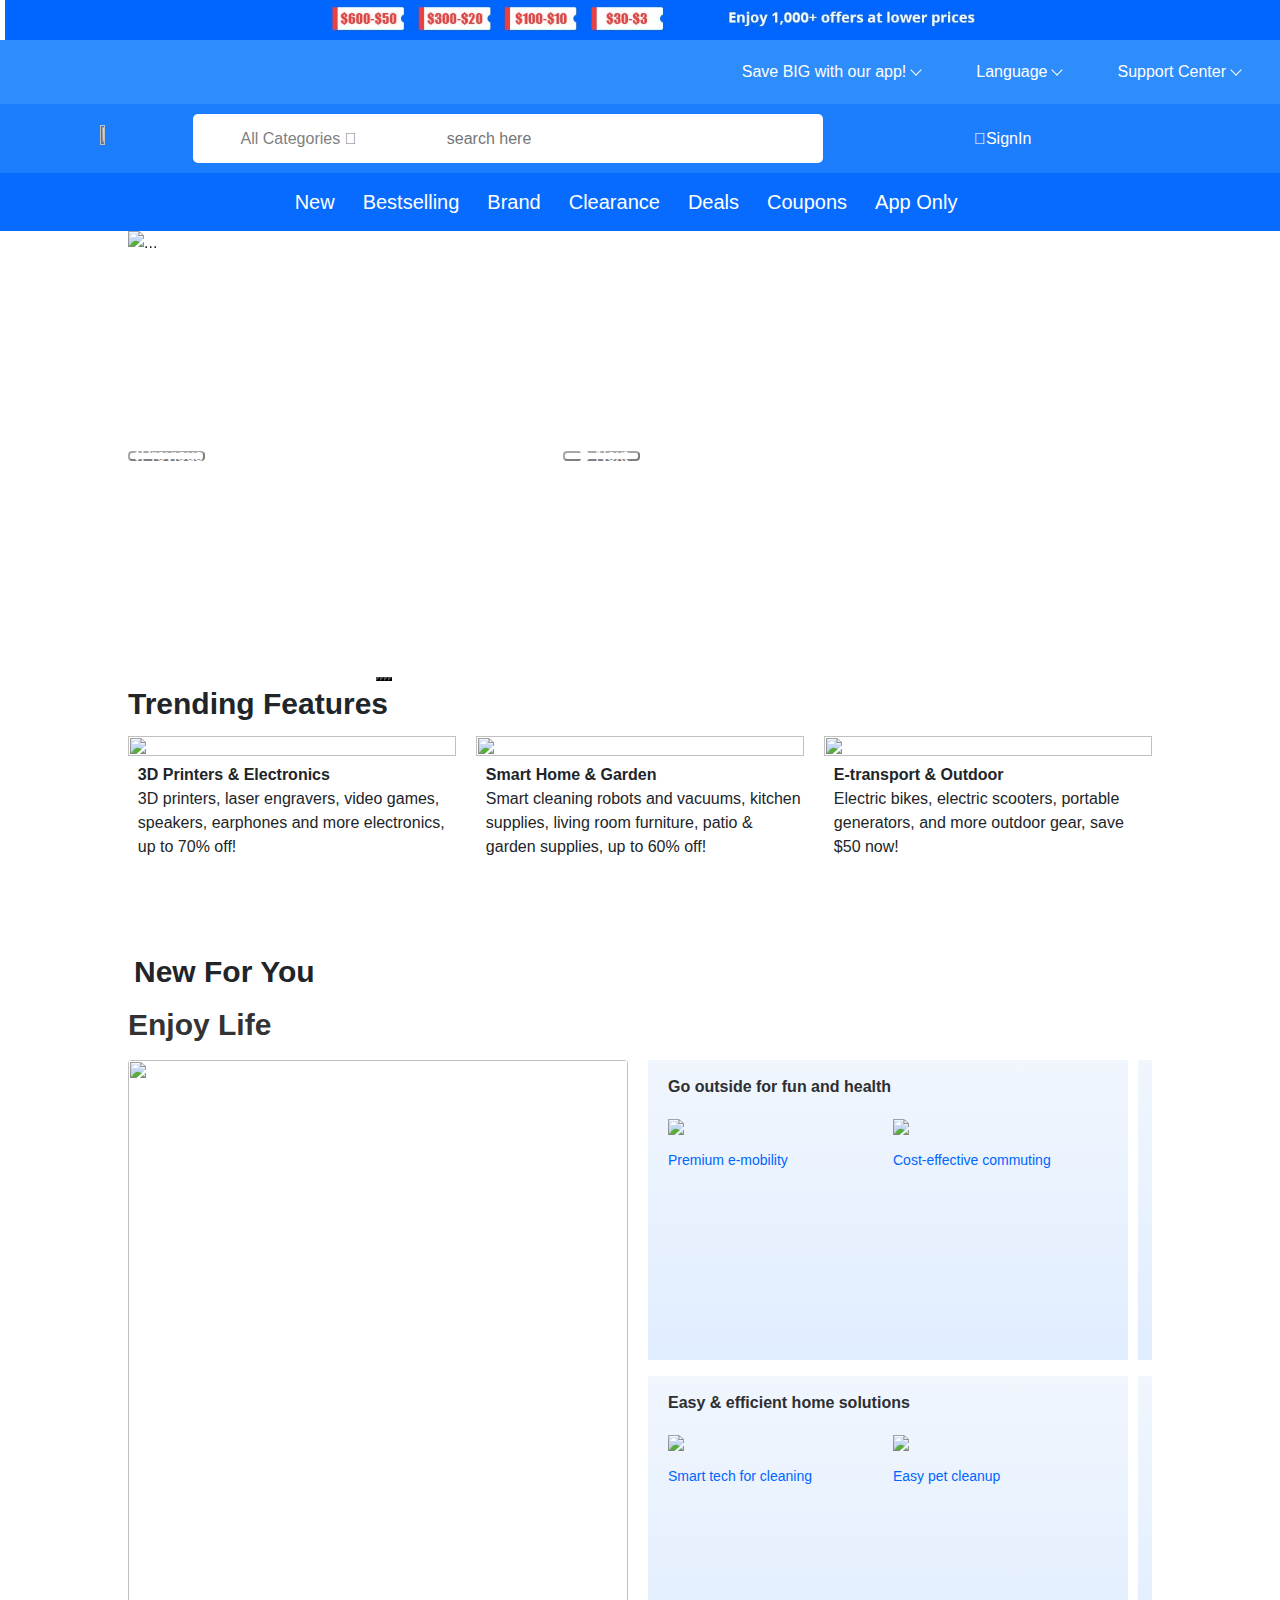
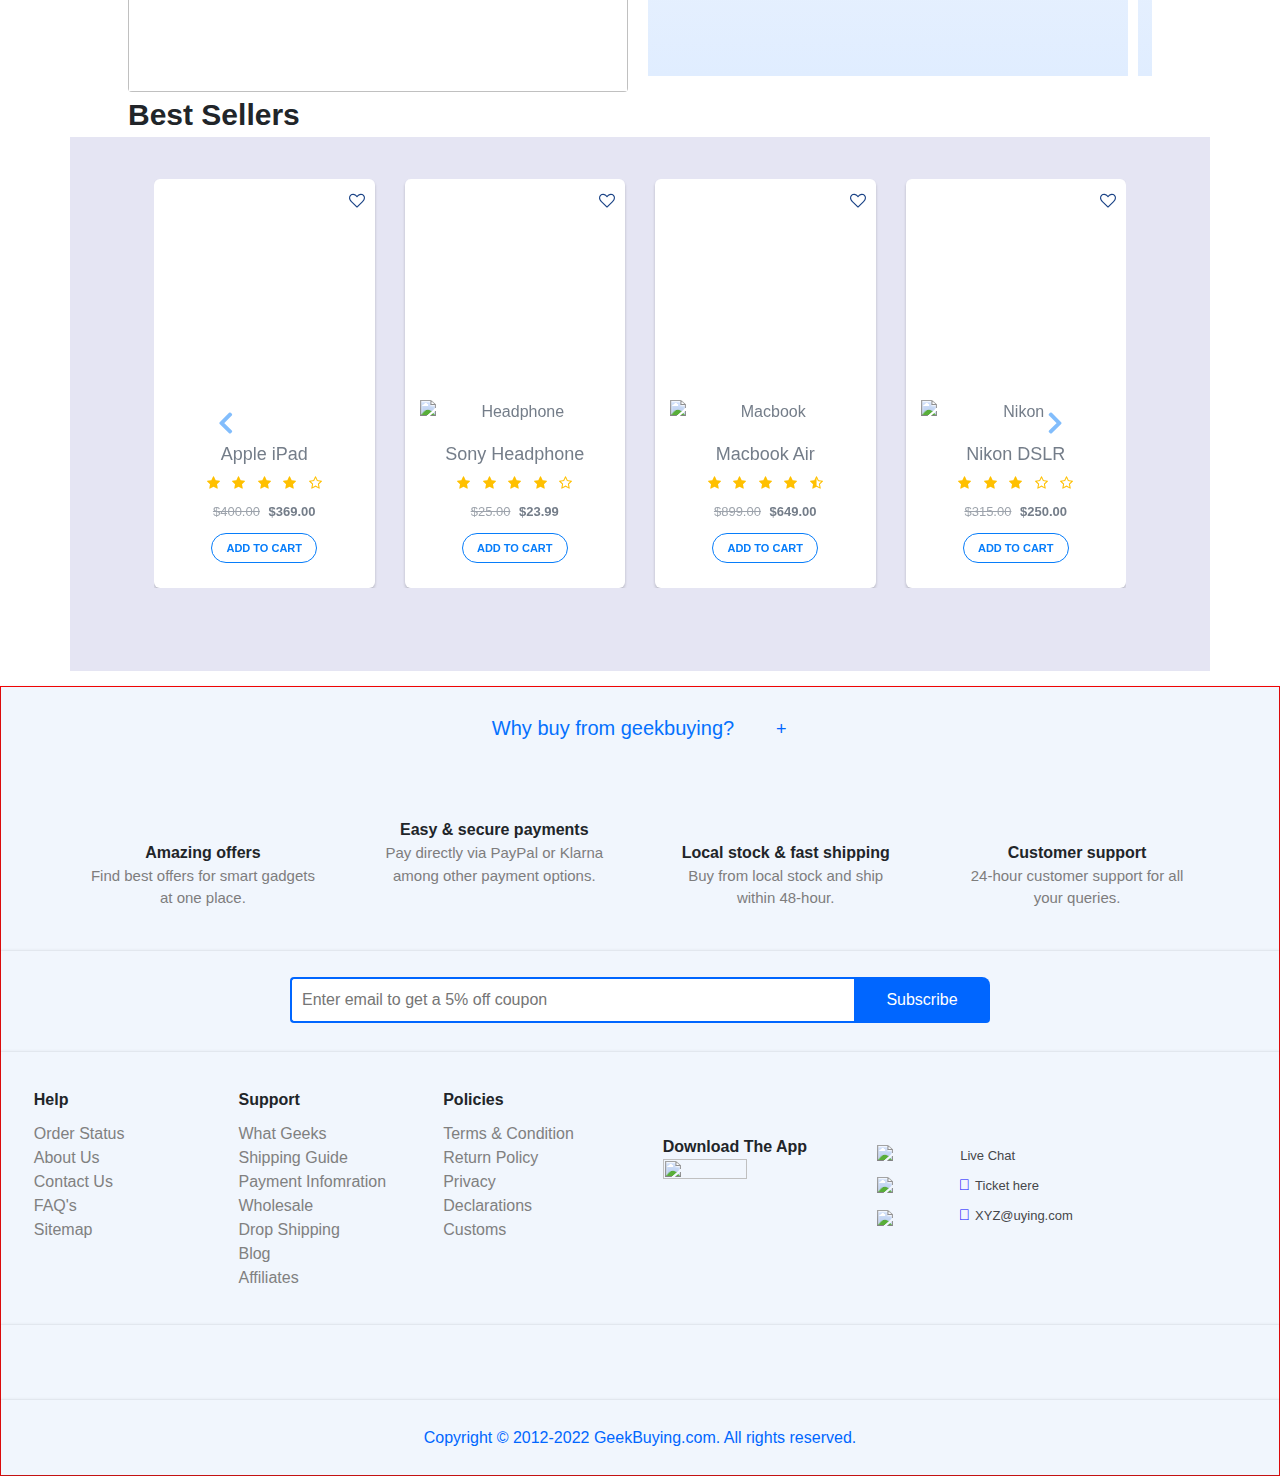
==== commit d1efc8cb: "day-4 new and best selling page commited" ====
--- a/index.html
+++ b/index.html
@@ -28,6 +28,7 @@
 </head>
 
 <body>
+    
     <div id="container">
         <div id="top-img">
             <img src="./img/top-Img.jpg" alt="">
@@ -66,17 +67,45 @@
             </div>
 
             <div>
-                <p><span> Language</span></p>
-
-                <div>
-
+
+                <p onmouseover="saveBig3(this)"  onmouseout="hideBig3(this)" onclick="handlechnage()"> <span> Language</span></p>
+                <div id="saveBig3" >
+                    <div class="in-save"  >
+                        <span>Language</span>
+                        <div class="in-save-2"  >
+                           <a href="">Marathi</a>
+                           <a href="">Hindi</a>
+                           <a href="">English</a>
+                           <a href="">Italiano</a>
+                           <a href="">Chienese</a>
+                           <a href="">deutsch</a>
+
+                        </div>
+                    </div>
                 </div>
             </div>
             <div>
-                <p><span> Support Center</span></p>
-
-            </div>
-
+                <p onmouseover="saveBig2(this)" onmouseout="hideBig2(this)" onclick="handlechnage()"> <span>Support Center</span></p>
+                <div id="saveBig2">
+                    <div class="inner">
+                        <table>
+                            <tr>
+                                <td > <i class="fa-brands fa-rocketchat"></i></i></td>
+                                <td>Live Chat</td>
+                                
+                            </tr>
+                            <tr>
+                                <td>  <i class="fa-solid fa-ticket"></i></td>
+                                <td>Ticket</td>
+                            </tr>
+                            <tr>
+                                <td><i class="fa-solid fa-circle-question"></i>5</td>
+                                <td>Help Center</td>
+                            </tr>
+                        </table>
+                    </div>
+                </div>
+            </div>
 
         </div>
         <div id="head-middle">
@@ -101,7 +130,7 @@
             <div class="head_user">
                 <div class="login_user" onmouseover="saveBig1(this)" onmouseout="hideBig1(this)">
                     <span class="fa-solid fa-user"></span>
-                    <span>SignIn</span>
+                    <span onclick="handleSignIn()">SignIn</span>
                 </div>
                 <div id="saveBig1"
                     style="background-color: rgb(186, 47, 47);height: 100px;width: 200px;visibility: hidden;position: absolute;">
@@ -125,9 +154,9 @@
 
         </div>
         <div id="head-bottom">
-            <div><a href="#">New</a></div>
-            <div><a href="#">Bestselling</a></div>
-            <div><a href="#">Brand</a></div>
+            <div><a href="./new.html">New</a></div>
+            <div><a href="./bestSelling.html">Bestselling</a></div>
+            <div><a href="">Brand</a></div>
             <div><a href="#">Clearance</a></div>
             <div><a href="#">Deals</a></div>
             <div><a href="#">Coupons</a></div>
@@ -137,11 +166,7 @@
 
 
     </div>
-
-
     <!-- middle part -->
-
-
     <div class="top-mid">
         <div class="top-mid-right">
             <div id="carouselExampleIndicators" class="carousel slide" data-bs-ride="true">
@@ -188,7 +213,7 @@
             </div>
         </div>
         <div class="top-mid-left">
-            <p> <span>Deal Of Day :</span></p>
+          
             <div class="row-1">
 
 
@@ -237,7 +262,6 @@
         <div class="carusel">
         </div>
     </div>
-
 
     <div>
         <div class="main_enjoy main_bottom">
@@ -704,12 +728,11 @@
 
     </div>
 
-
     <div id="footer">
         <div class="foot_ascendancy">
             <div class="ascendancy_content wrap_w">
-                <span class="ascendancy_text">Why buy from geekbuying?</span>
-                <div class="ascendancy_show">
+                <span class="ascendancy_text" onclick="handleShowVisible">Why buy from geekbuying?</span>
+                <div class="ascendancy_show" id="showElement">
                     <div class="ascendancy_list">
                         <p><i class="fa-solid fa-percent fa-2x"></i></p>
                         <a href="https://www.geekbuying.com/help/about/geekbuying"></a>
@@ -807,12 +830,12 @@
                     </div>
                     <div class="app_connect">
 
-                        <span class="fa-solid fa-headset"><a href="">
-                                Live Chat </a></span>
-                        <span class="fa-solid fa-ticket"><a href="">
-                                Ticket here </a></span>
-                        <span class="fa-solid fa-envelope"><a href="">
-                                XYZ@uying.com </a></span>
+                        <div class="fa-solid fa-headset footer_icon" ><a href="" class="ancher">
+                                Live Chat </a></div>
+                        <div class="fa-solid fa-ticket footer_icon"><a href=""  class="ancher">
+                                Ticket here </a></div>
+                        <div class="fa-solid fa-envelope footer_icon"><a href=""  class="ancher">
+                                XYZ@uying.com </a></div>
                     </div>
 
                 </div>
--- a/css/navbar.css
+++ b/css/navbar.css
@@ -1,270 +1,285 @@
-
-*{
-    margin: 0;
-    padding: 0;
-    box-sizing: border-box;
-    font-family: sans-serif;
-}
-
+* {
+  margin: 0;
+  padding: 0;
+  box-sizing: border-box;
+  font-family: sans-serif;
+  /* overflow: auto; */
+  /* overflow-x: hidden; */
+}
 
 /* top-img section start */
-#container{
-    height: auto;
-    width: 100%;
-    margin: auto;
-    /* background-color: red; */
-    /* border: 1px solid red; */
-}
-#top-img>img{
-    margin-top: 0;
-    margin-bottom: 0;
-    height: auto;
-    width:100%;
-    margin: auto;
-    /* overflow: hidden; */
-    object-fit:fill;
-    
-}
-
-#top-img{
-    /* border: 1px solid blue; */
-    display: flex;
-    
-    /* margin: 0; */
-}
-
-#top-img>p{
-    margin-left: -30px;
-    margin-right: 20px;
-    margin-top: 10px;
-    margin-bottom: 10px;
-    /* border: 1px solid rgb(187, 182, 182); */
-    /* border-radius: 50%; */
-    /* padding: 5px; */
-    color: white;
-    /* background-color: rgba(92, 87, 87, 0.447); */
-}
-#top-img>p:hover{
-    cursor: pointer;
+
+#container {
+  height: auto;
+  width: 100%;
+  /* margin: auto; */
+  /* background-color: red; */
+  /* border: 1px solid red; */
+}
+#top-img > img {
+  margin-top: 0;
+  margin-bottom: 0;
+  height: auto;
+  width: 100%;
+  margin: auto;
+  /* overflow: hidden; */
+  object-fit: fill;
+}
+
+#top-img {
+  display: flex;
+}
+
+#top-img > p {
+  margin-left: -30px;
+  margin-right: 20px;
+  margin-top: 10px;
+  margin-bottom: 10px;
+  /* border: 1px solid rgb(187, 182, 182); */
+  /* border-radius: 50%; */
+  /* padding: 5px; */
+  color: white;
+  /* background-color: rgba(92, 87, 87, 0.447); */
+}
+#top-img > p:hover {
+  cursor: pointer;
 }
 
 /* top-img end */
 
-
 /* head-top start */
 
-#head-top{
-    width: 100%;
-    height: auto;
-    padding: 20px;
-    background-color: #2e8dfb;
-    display: flex;
-    justify-content: flex-end;
-    align-items: center;
-}
-#head-top>:nth-child(1){
-    color: white;
-   
-}
-#head-top div>p{margin: auto;
-    text-align: center;
-    color: white;
-    margin-left: 30px;
-    margin-right: 20px;
-}
-div>p>span{
-   text-align: center;
-   margin-bottom: 20px;
-   margin-left: 6px;
-}
-#head-top>div>span::after ,p>span::after{
-    content: "";
-    width: 8px;
-    height: 8px;
-    display: inline-block;
-    border: 1px solid #fff;
-    border-width: 1px 1px 0 0;
-    transform: rotate(135deg);
-    margin-left: 6px;
-    margin-bottom: 3px;
-}
-p>span:hover::after,div>span:hover::after{
-    cursor: pointer;
-    transform: rotate(-50deg);
-}
-
+#head-top {
+  width: 100%;
+  height: auto;
+  padding: 20px;
+  background-color: #2e8dfb;
+  display: flex;
+  justify-content: flex-end;
+  align-items: center;
+}
+#head-top > :nth-child(1) {
+  color: white;
+}
+#head-top div > p {
+  margin: auto;
+  text-align: center;
+  color: white;
+  margin-left: 30px;
+  margin-right: 20px;
+  cursor: pointer;
+}
+div > p > span {
+  text-align: center;
+  margin-bottom: 20px;
+  margin-left: 6px;
+}
+#head-top > div > span::after,
+p > span::after {
+  content: "";
+  width: 8px;
+  height: 8px;
+  display: inline-block;
+  border: 1px solid #fff;
+  border-width: 1px 1px 0 0;
+  transform: rotate(135deg);
+  margin-left: 6px;
+  margin-bottom: 3px;
+}
+p > span:hover::after,
+div > span:hover::after {
+  cursor: pointer;
+  transform: rotate(-50deg);
+}
 
 /* tooltip */
 
-
 /* head-top end */
 
-
 /* head middle start */
 
-#head-middle{
-    background-color: #1c7dfd;
-    padding: 10px;
-    display: flex;
-    align-items: center;
-    text-align: center;
-    color: white;
-    /* position:relative; */
-    justify-content: space-evenly;
-}
-#head-middle>div:nth-child(1){
-    display: inherit;
-    margin-right: -1%;
-}
-    #head-middle>div:nth-child(1)>img{
-    height: 50%;
-    width: 50%;
-}
-#head-middle>div:nth-child(2){
-    height: 10%;
-    width: 50%;
-    border-radius: 5px;
-}
-.head-search{
-    display: flex;
-    color: gray;
-    background-color: white;
-    width: 50%;
-}
-
-.search-category{
-    width: 50%;
-    margin-right:10px;
-   padding: 2%;
-}
-
-.search_input{
-    display: flex;
-    justify-content:flex-end;
-    align-items: center;
-    padding-left: 4px;
-    padding-right: 10px;
-    width: 100%;
-    /* border: none; */
-}
-
-.search_input>input{
-    padding: 5px;
-    width: 90%;
-    border: none;
-    
-}
-
-.search_input::before{
-    height: 10%;
-    width:10%;
-color: #1c7dfd;
-}
-.icon_search{
-    width: 4%;
-    height: 80%;
-    line-height: 40px;
-    font-size: 20px;
-    text-align: center;
-    position: relative;
-    top: 60%;
- /* z-index: -1; */
-    transform: translateY(-50%);
-    right: 10%;
-    cursor: pointer;
-    z-index: 2;
-}
-
-#saveBig{
-    background-color: rgb(250, 247, 247);
-    height: 200px;
-    width: 15%;
-    z-index: 4;
-    position: absolute;
-    visibility: hidden;
-    margin: 10px;
-    opacity: 5;
-    padding: 10px;
-}
-#saveBig>div>span{
-    color: black;
-    font-size: 13px;
-    font-weight: bold;
-}
-.in-save{
-    display: grid;
-}
-.in-save-2{
-    height: auto;
-    /* border: 1px solid red; */
-    display: flex;
-
-}
-
-.in-save-2 img{
-    height: 100%;
-    width: 100%;
-}
-.in-save-2>div{
-    /* border: 1px solid rgb(6, 6, 6); */
-    height: auto;
-    width: 45%;
-    margin: auto;
-
-}
-.saveImg{
-    display: grid;
-    gap: 5px;
-}
-
+#head-middle {
+  background-color: #1c7dfd;
+  padding: 10px;
+  display: flex;
+  align-items: center;
+  text-align: center;
+  color: white;
+  /* position:relative; */
+  justify-content: space-evenly;
+}
+#head-middle > div:nth-child(1) {
+  display: inherit;
+  margin-right: -1%;
+}
+#head-middle > div:nth-child(1) > img {
+  height: 50%;
+  width: 50%;
+}
+#head-middle > div:nth-child(2) {
+  height: 10%;
+  width: 50%;
+  border-radius: 5px;
+}
+.head-search {
+  display: flex;
+  color: gray;
+  background-color: white;
+  width: 50%;
+}
+
+.search-category {
+  width: 50%;
+  margin-right: 10px;
+  padding: 2%;
+}
+
+.search_input {
+  display: flex;
+  justify-content: flex-end;
+  align-items: center;
+  padding-left: 4px;
+  padding-right: 10px;
+  width: 100%;
+  /* border: none; */
+}
+
+.search_input > input {
+  padding: 5px;
+  width: 90%;
+  border: none;
+}
+
+.search_input::before {
+  height: 10%;
+  width: 10%;
+  color: #1c7dfd;
+}
+.icon_search {
+  width: 4%;
+  height: 80%;
+  line-height: 40px;
+  font-size: 20px;
+  text-align: center;
+  position: relative;
+  top: 60%;
+  /* z-index: -1; */
+  transform: translateY(-50%);
+  right: 10%;
+  cursor: pointer;
+  z-index: 2;
+}
+
+#saveBig,
+#saveBig2,
+#saveBig3 {
+  border-radius: 5px;
+  background-color: rgb(250, 247, 247);
+  height: auto;
+  width: 15%;
+  z-index: 4;
+  position: absolute;
+  visibility: hidden;
+  margin: 10px;
+  opacity: 5;
+  padding: 10px;
+}
+#saveBig > div > span {
+  color: black;
+  font-size: 13px;
+  font-weight: bold;
+}
+.in-save {
+  display: grid;
+}
+.in-save-2 {
+  height: auto;
+  /* border: 1px solid red; */
+  display: flex;
+}
+
+.in-save-2 img {
+  height: 100%;
+  width: 100%;
+}
+.in-save-2 > div {
+  /* border: 1px solid rgb(6, 6, 6); */
+  height: auto;
+  width: 45%;
+  margin: auto;
+}
+.saveImg {
+  display: grid;
+  gap: 5px;
+}
+
+/* saveBig 2 */
+#saveBig2 td {
+  padding: 5px;
+}
+#saveBig2 > .inner {
+  height: auto;
+  width: 200px;
+  margin: auto;
+}
+
+/* language */
+
+#saveBig3 > .in-save > .in-save-2 {
+  display: flex;
+  flex-direction: column;
+}
+#saveBig3 > .in-save > .in-save-2 > a {
+  color: gray;
+  text-decoration: none;
+}
 
 .head_ship .ship_select {
-    position: relative;
-    cursor: pointer;
-    display: inline-block;
+  position: relative;
+  cursor: pointer;
+  display: inline-block;
 }
 
 /* head user */
 
-.head_user{
-    margin-left: 5%;
-    position: relative;
-
-}
-.login_user{
-    display: flex;
-}
-.head_user>.login_user>.tooltip{
-    padding: 20px;
-    background-color: red;
-    /* z-index: 10; */
+.head_user {
+  margin-left: 5%;
+  position: relative;
+  cursor: pointer;
+}
+.login_user {
+  display: flex;
+}
+.head_user > .login_user > .tooltip {
+  padding: 20px;
+  background-color: red;
+  /* z-index: 10; */
 }
 
 /* cart */
 
-.cart{
-    margin-left:5%;
-    position: relative;
+.cart {
+  margin-left: 5%;
+  position: relative;
 }
 
 /* head bottom */
 
-#head-bottom{
-    /* border:2px solid green; */
-   
-    display: flex;
-    justify-content: center;
-    background-color: #066bfe;
-}
-
-#head-bottom>div{
-     padding: 10px;
-     margin: 4px;
-     /* color: white; */
-     font-size: 20px;
-}
-#head-bottom>div>a{
-    text-decoration: none;
-    color: white;
-}
-
+#head-bottom {
+  /* border:2px solid green; */
+
+  display: flex;
+  justify-content: center;
+  background-color: #066bfe;
+}
+
+#head-bottom > div {
+  padding: 10px;
+  margin: 4px;
+  /* color: white; */
+  font-size: 20px;
+}
+#head-bottom > div > a {
+  text-decoration: none;
+  color: white;
+}
--- a/css/footer.css
+++ b/css/footer.css
@@ -1,253 +1,252 @@
-
-#footer{
-    margin-top: 30px;
-    height: auto;
-    width: 100%;
-    /* border:1px solid red; */
-}
-.foot_ascendancy{
-    box-shadow: rgba(60, 64, 67, 0.3) 0px 1px 2px 0px, rgba(60, 64, 67, 0.15) 0px 1px 3px 1px;
-  
-}
-.ascendancy_text{
-    color: rgb(5, 113, 254);
-    font-size: 20px;
-       
-}
-.ascendancy_content{
-    text-align: center;
-    width: 100%;
-    padding: 2%;
-    background-color:  #f1f6fd;
-}
-.ascendancy_show{
-    /* border: 1px solid blue; */
-    height: auto;
-    width: 100%;
-    margin: auto;
-    margin-top: 3%;
-    display: none;
-    justify-content: space-evenly;
-   
-}
-.ascendancy_show:hover{
-    display: flex;
+#footer {
+  margin-top: 15px;
+  height: auto;
+  width: 100%;
+  border: 1px solid red;
+}
+.foot_ascendancy {
+  box-shadow: rgba(60, 64, 67, 0.3) 0px 1px 2px 0px,
+    rgba(60, 64, 67, 0.15) 0px 1px 3px 1px;
+}
+.ascendancy_text {
+  color: rgb(5, 113, 254);
+  font-size: 20px;
+}
+.ascendancy_content {
+  text-align: center;
+  width: 100%;
+  padding: 2%;
+  background-color: #f1f6fd;
+}
+.ascendancy_show {
+  /* border: 1px solid blue; */
+  height: auto;
+  width: 100%;
+  margin: auto;
+  margin-top: 3%;
+  display: flex;
+  justify-content: space-evenly;
+}
+.ascendancy_show:hover {
+  display: flex;
 }
 
 .ascendancy_list {
-    
-    display: flex;
-    width: 216px;
-   
-    flex-direction: column;
-    justify-content: center;
-}
-
-
-
-.ascendancy_list>p{
-    padding: 20px;
-    color: rgb(5, 113, 254);
-}
-
-.ascendancy_list>strong+p{
-    color: rgb(126, 125, 125);
+  display: flex;
+  width: 230px;
+  flex-direction: column;
+  justify-content: center;
+}
+
+.ascendancy_list > p {
+  /* padding: 20px; */
+  color: rgb(5, 113, 254);
+  font-size: 15px;
+}
+
+.ascendancy_list > strong + p {
+  color: rgb(126, 125, 125);
 }
 
 .ascendancy_content .ascendancy_text::after {
-    content: "+";
-    color: #06f;
-    font-size: 18px;
-    width: 14px;
-    text-align: center;
-    display: inline-block;
-    margin-left: 40px;
+  content: "+";
+  color: #06f;
+  font-size: 18px;
+  width: 14px;
+  text-align: center;
+  display: inline-block;
+  margin-left: 40px;
+}
+.footer_icon {
+  width: 150px;
+  height: 30px;
+  color: blue;
+  font-size: 15px;
+}
+.ancher {
+  font-size: 13px;
+  color: #46474a;
+  text-decoration: none;
+  font-weight: 500;
 }
 
 /* subscribe button*/
 
-.foot-subscribers{
-    padding-top: 2%;
-    padding-bottom: 2%;
-    box-shadow: rgba(60, 64, 67, 0.3) 0px 1px 2px 0px, rgba(60, 64, 67, 0.15) 0px 1px 3px 1px;
-    background-color:  #f1f6fd;
+.foot-subscribers {
+  padding-top: 2%;
+  padding-bottom: 2%;
+  box-shadow: rgba(60, 64, 67, 0.3) 0px 1px 2px 0px,
+    rgba(60, 64, 67, 0.15) 0px 1px 3px 1px;
+  background-color: #f1f6fd;
 }
 
 .subscribe_btn {
-    width: 20%;
-    height: 92%;
-    font-size: 16px;
-    border: none;
-    -webkit-box-sizing: border-box;
-    box-sizing: border-box;
-    vertical-align: top;
-    color: #fff;
-    text-align: center;
-    border-radius: 0 8px 4px 0;
-    background-color: #06f;
-    cursor: pointer;
+  width: 20%;
+  height: 92%;
+  font-size: 16px;
+  border: none;
+  -webkit-box-sizing: border-box;
+  box-sizing: border-box;
+  vertical-align: top;
+  color: #fff;
+  text-align: center;
+  border-radius: 0 8px 4px 0;
+  background-color: #06f;
+  cursor: pointer;
 }
 
 .subscribe_text {
-    height: 46px;
-    width: 580px;
-    text-indent: 10px;
-    border-radius: 4px 0 0 4px;
-    border: 2px solid #06f;
-    border-right: none;
+  height: 46px;
+  width: 580px;
+  text-indent: 10px;
+  border-radius: 4px 0 0 4px;
+  border: 2px solid #06f;
+  border-right: none;
 }
 .subscribe_content {
-    text-align: center;
-    width: 700px;
-    height: 50px;
-    margin: 0 auto;
-    font-size: 16px;
-   
-    display: flex;
-}
-
-
-.foot-help{
-    display: flex;
-    justify-content: space-evenly;
-    align-items: center;
-}
-.foot-help>div{
-    /* border: 1px solid black; */
-    width: 48%;
-    /* height: 200px; */
-   
-    margin: auto;
-    display: flex;
-    justify-content: space-between;
-}
-
-.foot-help>div>div{
-    /* border: 1px solid green; */
-    margin-top: 10px;
-    width: 30%;
-    height: auto;
-    margin: 10px;
-}
-
-.foot-help{
-    padding-top: 2%;
-    padding-bottom: 2%;
-    box-shadow: rgba(60, 64, 67, 0.3) 0px 1px 2px 0px, rgba(60, 64, 67, 0.15) 0px 1px 3px 1px;
-    background-color:  #f1f6fd;
-}
-
-.help_list>strong{
-    padding-bottom: 10px;
+  text-align: center;
+  width: 700px;
+  height: 50px;
+  margin: 0 auto;
+  font-size: 16px;
+
+  display: flex;
+}
+
+.foot-help {
+  display: flex;
+  justify-content: space-evenly;
+  align-items: center;
+}
+.foot-help > div {
+  /* border: 1px solid black; */
+  width: 48%;
+  /* height: 200px; */
+
+  margin: auto;
+  display: flex;
+  justify-content: space-between;
+}
+
+.foot-help > div > div {
+  /* border: 1px solid green; */
+  margin-top: 10px;
+  width: 30%;
+  height: auto;
+  margin: 10px;
+}
+
+.foot-help {
+  padding-top: 2%;
+  padding-bottom: 2%;
+  box-shadow: rgba(60, 64, 67, 0.3) 0px 1px 2px 0px,
+    rgba(60, 64, 67, 0.15) 0px 1px 3px 1px;
+  background-color: #f1f6fd;
+}
+
+.help_list > strong {
+  padding-bottom: 10px;
 }
 .help_list {
-    display: flex;
-    flex-direction: column;
-    min-width: 180px;
-    padding-left: 10px;
-}
-
-.help_list>a{
-    text-decoration: none;
-    color: gray;
-}
-
-
-
-.help_outer{
-    display: flex;
-    margin-top: 10px;
-    
-
-}
-.app_right{
-    display: flex;
+  display: flex;
+  flex-direction: column;
+  min-width: 180px;
+  padding-left: 10px;
+}
+
+.help_list > a {
+  text-decoration: none;
+  color: gray;
+}
+
+.help_outer {
+  display: flex;
+  margin-top: 10px;
+}
+.app_right {
+  display: flex;
 }
 .app_android {
-    width: 50%;
-    height: auto;
-    display: inline-block;
+  width: 50%;
+  height: auto;
+  display: inline-block;
 }
 .app_android img {
-    width: 100%;
-    height: 100%;
+  width: 100%;
+  height: 100%;
 }
 
 .app_icon {
-    display: inline-block;
+  display: inline-block;
 }
 
 .app_icon a {
-    width: 90%;
-    height: 30%;
-    display: grid;
-}
-
-.app_icon a>img{
-    margin: 10px;
+  width: 90%;
+  height: 30%;
+  display: grid;
+}
+
+.app_icon a > img {
+  margin: 10px;
 }
 
 .app_connect {
-    display: flex;
-    flex-direction: column;
-    vertical-align: top;
-    margin-left: 30%;
-    justify-content: center;
-    font-size: 13px;
-    
-}
-
-
-.app_connect a{
-    padding: 1%;
-}
-.app_connect a>span{
-    padding: 5px;font-size: 10px;
+  display: flex;
+  flex-direction: column;
+  vertical-align: top;
+  margin-left: 30%;
+  justify-content: center;
+  font-size: 13px;
+}
+
+.app_connect a {
+  padding: 1%;
+}
+.app_connect a > span {
+  padding: 5px;
+  font-size: 10px;
 }
 
 .app_connect span::before {
-    color: #06f;
-    font-size: 22px;
-    display: grid;
-    gap: 20px;
-    vertical-align: sub;
-    margin-right: 5px;
-}
-
+  color: #06f;
+  font-size: 22px;
+  display: grid;
+  gap: 20px;
+  vertical-align: sub;
+  margin-right: 5px;
+}
 
 /* foot payments */
 
-.foot_payment{
-        width: 100%;
-        height: auto;
-        margin: auto;
-        padding: 5%;
-        padding-top: 2%;
-        padding-bottom: 2%;
-        box-shadow: rgba(60, 64, 67, 0.3) 0px 1px 2px 0px, rgba(60, 64, 67, 0.15) 0px 1px 3px 1px;
-        background-color:  #f1f6fd;
-}
-
-.foot_copyright{
-    text-align: center;
-    padding: 5%;
-    color: #06f;
-        padding-top: 2%;
-        padding-bottom: 2%;
-        box-shadow: rgba(60, 64, 67, 0.3) 0px 1px 2px 0px, rgba(60, 64, 67, 0.15) 0px 1px 3px 1px;
-        background-color:  #f1f6fd;
-}
-.foot_copyright>img{
-    position: relative;
+.foot_payment {
+  width: 100%;
+  height: auto;
+  margin: auto;
+  padding: 5%;
+  padding-top: 2%;
+  padding-bottom: 2%;
+  box-shadow: rgba(60, 64, 67, 0.3) 0px 1px 2px 0px,
+    rgba(60, 64, 67, 0.15) 0px 1px 3px 1px;
+  background-color: #f1f6fd;
+}
+
+.foot_copyright {
+  text-align: center;
+  padding: 5%;
+  color: #06f;
+  padding-top: 2%;
+  padding-bottom: 2%;
+  box-shadow: rgba(60, 64, 67, 0.3) 0px 1px 2px 0px,
+    rgba(60, 64, 67, 0.15) 0px 1px 3px 1px;
+  background-color: #f1f6fd;
+}
+.foot_copyright > img {
+  position: relative;
 }
 
 @media only screen and (min-width: 500px) and (max-width: 768px) {
-                     
- 
-        
 }
 
 /* Small Screen */
 @media only screen and (min-width: 320px) and (max-width: 499px) {
-
-    }+}
--- a/css/home.css
+++ b/css/home.css
@@ -1,38 +1,33 @@
-
-
-
 /* Home SEction */
 
-#home{
-    margin: auto;
-    margin-top: 30px;
-    height: auto;
-    width: 90%;
-    border: 1px solid red;
-    display: flex;
-    justify-content: space-between;
+#home {
+  margin: auto;
+  margin-top: 30px;
+  height: auto;
+  width: 90%;
+  border: 1px solid red;
+  display: flex;
+  justify-content: space-between;
 }
 
-#home>div{
-    
-    height: auto;
-    width: 48%;
-    border: 1px solid green;
+#home > div {
+  height: auto;
+  width: 48%;
+  border: 1px solid green;
 }
 
-.left_product{
-    display: flex;
-    flex-direction: column;
-    
+.left_product {
+  display: flex;
+  flex-direction: column;
 }
-.left_product>div{
-    height: 300px;
-    width: 100%;
-    border:1px solid black;
-    margin-top: 1%;
-    margin-bottom: 1%;
+.left_product > div {
+  height: 300px;
+  width: 100%;
+  border: 1px solid black;
+  margin-top: 1%;
+  margin-bottom: 1%;
 }
 
-.deals_product{
-    display: flex;
+.deals_product {
+  display: flex;
 }
--- a/day-3-css/mid.css
+++ b/day-3-css/mid.css
@@ -1,413 +1,441 @@
-
-        .top-mid{
-            height: auto;
-            width: 80%;
-            /* border: 1px solid red; */
-            margin:auto;
-            display: flex;
-            justify-content: space-between;
-
-        }
-        .top-mid>div{
-              margin: 1%;
-              height: auto;
-              width: 50%;
-              /* border: 1px solid blue; */
-            }
-            
-            .top-mid-left>div{
-                /* margin: auto; */
-                height: 45%;
-                width:100%;
-                /* padding: 10px; */
-                display: flex;
-                text-align: left;
-                /* border: 1px solid rgb(33, 33, 39); */
-                justify-content: space-between;
-                
-            }
-            .top-mid-left>.row-1 ,.top-mid-left>.row-2{
-            /* margin: auto; */
-            display: flex;
-        }
-        .top-mid-left>.row-1>div,.top-mid-left>.row-2>div{
-            height: auto;
-            width: 23%;
-           /* text-align: left; */
-           box-shadow: rgba(0, 0, 0, 0.24) 0px 3px 8px;
-           padding: 2%;
-           margin:10px
-        }
-
-        .row-1>div>h5,.row-2>div>h5{
-            padding-top: 1%;
-                background-color: red;
-                border-radius: 30px;
-                text-align: center;
-                color: white;
-            
-        }
-
-        .row-1>div>img,.row-2>div>img{
-            margin-bottom: 3%;
-        }
-
-
-        .top-mid-left>p>span{
-            margin: 3%;
-            font-size: 18px;
-            font-weight: bold;
-        }
-
-        /* trending section */
-
-        .trending-categories{
-            height: auto;
-            width: 80%;
-            margin: auto;
-            /* margin-top: 2%; */
-            /* border: 1px solid red; */
-            display: flex;
-            grid-template-columns: repeat(3,1fr);
-            gap: 20px;
-            /* background-color: aliceblue; */
-        }
-        .trending-categories>div{
-            height: auto;
-            width: 90%;
-            margin: auto;
-            margin-top: 10px;
-            /* border: 1px solid red; */
-        }
-       
-    
-    .trending-categories>div>span{
-        font-weight: bold;
-        margin-top: 3%;
-    }
-    .trending-categories>div>span ,.trending-categories>div>p{
-       padding-left: 3%;
-       
-    }
-    .trending-categories>div>img{
-       height: 70%;
-       width: 100%;
-       
-    }
-    .t_cat>div>span{
-        margin-left: 10%;
-        font-weight: bold;
-        font-size: 30px;
-    
-    }
-
-
-    /* new for you */
-    .new-for-you{
-        height: auto;
-        width: 80%;
-        margin: auto;
-        margin-top: 50px;
-        /* border: 1px solid red; */
-    
-       }
-       .new-for-you>p{
-        font-size: 30px;
-        font-weight: bold;
-       }
-    
-       .carusel{
-        display: flex;
-        justify-content: space-evenly;
-        align-items: center;
-       }
-       .carusel>div{
-        margin-top: 10px;
-          padding: 20px;
-          justify-content: center;
-          /* border: 1px solid red; */
-          height: 300px;
-          width: 30%;
-          box-shadow: rgba(0, 0, 0, 0.24) 0px 3px 8px;
-          margin-bottom: 50px;
-       }
-    
-       .carusel>div>img{
-        height: 60%;
-        width: 60%;
-        
-       }
-
-       .main_bottom {
-        margin-bottom: 40px;
-        width: 80%;
-        margin: auto;
-    }
-
-    .main_top {
-        height: 30px;
-        line-height: 30px;
-        margin-bottom: 20px;
-    }
-    .main_title {
-        font-weight: bold;
-        font-size: 30px;
-        color: #333;
-    }
-
-    .enjoy_products {
-        
-        display: flex;
-    }
-
-    .enjoy_f_item {
-        width: 500px;
-        height: 632px;
-        border-radius: 4px;
-        overflow: hidden;
-        margin-right: 20px;
-    }
-
-    .enjoy_f_item .item_img {
-        width: 100%;
-        height: 100%;
-        position: relative;
-        display: block;
-    }
-
-    .enjoy_f_item .item_img img {
-        width: 100%;
-        height: 100%;
-        display: block;
-        position: relative;
-        z-index: 2;
-    }
-
-    .enjoy_item_all {
-        width: 0;
-       
-        flex-grow: 1;
-
-        display: grid;
-        grid-template-columns: auto auto;
-        flex-wrap: wrap;
-        overflow: hidden;
-        position: relative;
-    }
- 
-    .enjoy_list {
-        width: 98%;
-        padding: 0 40px;
-        margin-right: 0;
-        margin-bottom: 16px;
-    } 
-    .enjoy_images_title {
-        font-size: 14px;
-        margin: 12px 0;
-        color: #06f;
-        overflow: hidden;
-        height: 20px;
-        width: 210px;
-        display: block;
-        text-decoration: none;
-    }
-    .enjoy_images_link {
-        width: 220px;
-        height: 210px;
-    }
-
-    .enjoy_list {
-        padding: 0 20px;
-        background-image: -webkit-gradient(linear, left top, left bottom, from(#f1f6fd), to(#e0edff));
-        background-image: linear-gradient(to bottom, #f1f6fd, #e0edff);
-        margin-right: 0;
-        margin-bottom: 16px;
-    }
-
-    .enjoy_title {
-        font-size: 16px;
-        height: 22px;
-        line-height: 22px;
-        font-weight: bold;
-        color: #2e2f32;
-        margin: 16px 0;
-        width: 440px;
-        overflow: hidden;
-        display: block;
-    }
-
-    .enjoy_images {
-    
-        display: flex;
-    }
-    .enjoy_images_li {
-        margin-right: 15px;
-    }
-
-
-    /* carosel */
-  .best_sellers{
-    
-	font-family: "Open Sans", sans-serif;
-  }
-.best{
-    margin-left: 10%;
-    font-size: 30px;
-    font-weight: bold;
-}
-    .carousel {
-        margin: 50px auto;
-        padding: 0 70px;
-    }
-
-    .container, .container-fluid, .container-lg, .container-md, .container-sm, .container-xl, .container-xxl {
-        --bs-gutter-x: 1.5rem;
-        --bs-gutter-y: 0;
-        /* width: 80%; */
-        padding-right: calc(var(--bs-gutter-x) * .5);
-        padding-left: calc(var(--bs-gutter-x) * .5);
-        margin-right: 10%;
-        margin-left: 10%;
-        width: 80%;
-    /* margin: auto; */
-    background: #e5e5f3;
-    }
-    .carousel .item {
-        color: #747d89;
-        min-height: 325px;
-        text-align: center;
-        overflow: hidden;
-    }
-    .carousel .thumb-wrapper {
-        padding: 25px 15px;
-        background: #fff;
-        border-radius: 6px;
-        text-align: center;
-        position: relative;
-        box-shadow: 0 2px 3px rgba(0,0,0,0.2);
-    }
-    .carousel .item .img-box {
-        height: 220px;
-        margin-bottom: 20px;
-        width: 100%;
-        position: relative;
-    }
-    .carousel .item img {	
-        max-width: 100%;
-        max-height: 100%;
-        display: inline-block;
-        position: absolute;
-        bottom: 0;
-        margin: 0 auto;
-        left: 0;
-        right: 0;
-    }
-    .carousel .item h4 {
-        font-size: 18px;
-    }
-    .carousel .item h4, .carousel .item p, .carousel .item ul {
-        margin-bottom: 5px;
-    }
-    .carousel .thumb-content .btn {
-        color: rgb(7, 125, 250);
-        font-size: 11px;
-        text-transform: uppercase;
-        font-weight: bold;
-        background: none;
-        border: 1px solid rgb(7, 125, 250);
-        padding: 6px 14px;
-        margin-top: 5px;
-        line-height: 16px;
-        border-radius: 20px;
-    }
-    .carousel .thumb-content .btn:hover, .carousel .thumb-content .btn:focus {
-        color: #fff;
-        background: rgb(7, 125, 250);
-        box-shadow: none;
-    }
-    .carousel .thumb-content .btn i {
-        font-size: 14px;
-        font-weight: bold;
-        margin-left: 5px;
-    }
-    .carousel .item-price {
-        font-size: 13px;
-        padding: 2px 0;
-    }
-    .carousel .item-price strike {
-        opacity: 0.7;
-        margin-right: 5px;
-    }
-    .carousel-control-prev, .carousel-control-next {
-        height: 10px;
-        width: 10px;
-        background: rgba(255, 255, 255, 0.045);	
-        margin: auto 0;
-        border-radius: 4px;
-        
-    }
- .carousel-control-prev:hover, .carousel-control-next:hover {
-        background: rgba(255, 255, 255, 0.015);
-        opacity: -1;
-       
-    }
-    .carousel-control-prev i, .carousel-control-next i {
-        font-size: 36px;
-        position: absolute;
-        top: 50%;
-        display: inline-block;
-        /* margin: -px 0 0 0; */
-        z-index: 5;
-        left: 0;
-        right: 0;
-        color: rgb(7, 125, 250);
-        text-shadow: none;
-        font-weight: bold;
-    }
-
-
-    .carousel-control-prev i {
-        margin-left: -2px;
-    }
-    .carousel-control-next i {
-        margin-right: -4px;
-    }		
-    .carousel-indicators {
-        bottom: -50px;
-    }
-    .carousel-indicators li, .carousel-indicators li.active {
-        width: 10px;
-        height: 10px;
-        margin: 4px;
-        border-radius: 50%;
-        border: none;
-    }
-    .carousel-indicators li {	
-        background: rgba(0, 0, 0, 0.2);
-        border: 1px solid blue;
-        border-radius: 50%;
-    }
-    .carousel-indicators li.active {	
-        background: rgba(0, 0, 0, 0.6);
-    }
-    .carousel .wish-icon {
-        position: absolute;
-        right: 10px;
-        top: 10px;
-        z-index: 99;
-        cursor: pointer;
-        font-size: 16px;
-        color: #194285;
-        /* border: 2px solid black; */
-    }
-    .carousel .wish-icon .fa-heart {
-        color: #ff6161;
-    }
-    .star-rating li {
-        padding: 0;
-    }
-    .star-rating i {
-        font-size: 14px;
-        color: #ffc000;
-    }
-   +.top-mid {
+  height: auto;
+  width: 80%;
+  /* border: 1px solid red; */
+  margin: auto;
+  display: flex;
+  justify-content: space-between;
+}
+.top-mid-right {
+  height: auto;
+  width: 40%;
+}
+
+.carousel-inner {
+  height: 450px;
+}
+
+.top-mid > div {
+  /* margin: 1%; */
+  height: auto;
+  width: 50%;
+  /* border: 1px solid blue; */
+}
+
+.top-mid-left > div {
+  /* margin: auto; */
+  height: 45%;
+  width: 100%;
+  /* padding: 10px; */
+  display: flex;
+  text-align: left;
+  /* border: 1px solid rgb(33, 33, 39); */
+  justify-content: space-between;
+}
+.top-mid-left > .row-1,
+.top-mid-left > .row-2 {
+  /* margin: auto; */
+  display: flex;
+  height: 47%;
+  /* flex-wrap: wrap; */
+}
+.top-mid-left > .row-1 > div,
+.top-mid-left > .row-2 > div {
+  height: auto;
+  width: 23%;
+  /* text-align: left; */
+  box-shadow: rgba(0, 0, 0, 0.24) 0px 3px 8px;
+  padding: 2%;
+  margin: 10px;
+}
+
+.row-1 > div > h5,
+.row-2 > div > h5 {
+  padding-top: 1%;
+  background-color: red;
+  border-radius: 30px;
+  text-align: center;
+  color: white;
+}
+
+.row-1 > div > img,
+.row-2 > div > img {
+  margin-bottom: 3%;
+}
+
+.top-mid-left > p > span {
+  margin: 3%;
+  font-size: 18px;
+  font-weight: bold;
+}
+
+/* trending section */
+
+.trending-categories {
+  height: auto;
+  width: 80%;
+  margin: auto;
+  /* margin-top: 2%; */
+  /* border: 1px solid red; */
+  display: flex;
+  grid-template-columns: repeat(3, 1fr);
+  gap: 20px;
+  /* background-color: aliceblue; */
+}
+.trending-categories > div {
+  height: auto;
+  width: 90%;
+  margin: auto;
+  margin-top: 10px;
+  /* border: 1px solid red; */
+}
+
+.trending-categories > div > span {
+  font-weight: bold;
+  margin-top: 3%;
+}
+.trending-categories > div > span,
+.trending-categories > div > p {
+  padding-left: 3%;
+}
+.trending-categories > div > img {
+  height: 70%;
+  width: 100%;
+}
+.t_cat > div > span {
+  margin-left: 10%;
+  font-weight: bold;
+  font-size: 30px;
+}
+
+/* new for you */
+.new-for-you {
+  height: auto;
+  width: 80%;
+  margin: auto;
+  margin-top: 50px;
+  /* border: 1px solid red; */
+}
+.new-for-you > p {
+  font-size: 30px;
+  font-weight: bold;
+}
+
+.carusel {
+  display: flex;
+  justify-content: space-evenly;
+  align-items: center;
+}
+.carusel > div {
+  margin-top: 10px;
+  padding: 20px;
+  justify-content: center;
+  /* border: 1px solid red; */
+  height: 300px;
+  width: 30%;
+  box-shadow: rgba(0, 0, 0, 0.24) 0px 3px 8px;
+  margin-bottom: 50px;
+}
+
+.carusel > div > img {
+  height: 60%;
+  width: 60%;
+}
+
+.main_bottom {
+  margin-bottom: 40px;
+  width: 80%;
+  margin: auto;
+}
+
+.main_top {
+  height: 30px;
+  line-height: 30px;
+  margin-bottom: 20px;
+}
+.main_title {
+  font-weight: bold;
+  font-size: 30px;
+  color: #333;
+}
+
+.enjoy_products {
+  display: flex;
+}
+
+.enjoy_f_item {
+  width: 500px;
+  height: 632px;
+  border-radius: 4px;
+  overflow: hidden;
+  margin-right: 20px;
+}
+
+.enjoy_f_item .item_img {
+  width: 100%;
+  height: 100%;
+  position: relative;
+  display: block;
+}
+
+.enjoy_f_item .item_img img {
+  width: 100%;
+  height: 100%;
+  display: block;
+  position: relative;
+  z-index: 2;
+}
+
+.enjoy_item_all {
+  width: 0;
+
+  flex-grow: 1;
+
+  display: grid;
+  grid-template-columns: auto auto;
+  flex-wrap: wrap;
+  overflow: hidden;
+  position: relative;
+}
+
+.enjoy_list {
+  width: 98%;
+  padding: 0 40px;
+  margin-right: 0;
+  margin-bottom: 16px;
+}
+.enjoy_images_title {
+  font-size: 14px;
+  margin: 12px 0;
+  color: #06f;
+  overflow: hidden;
+  height: 20px;
+  width: 210px;
+  display: block;
+  text-decoration: none;
+}
+.enjoy_images_link {
+  width: 220px;
+  height: 210px;
+}
+
+.enjoy_list {
+  padding: 0 20px;
+  background-image: -webkit-gradient(
+    linear,
+    left top,
+    left bottom,
+    from(#f1f6fd),
+    to(#e0edff)
+  );
+  background-image: linear-gradient(to bottom, #f1f6fd, #e0edff);
+  margin-right: 0;
+  margin-bottom: 16px;
+}
+
+.enjoy_title {
+  font-size: 16px;
+  height: 22px;
+  line-height: 22px;
+  font-weight: bold;
+  color: #2e2f32;
+  margin: 16px 0;
+  width: 440px;
+  overflow: hidden;
+  display: block;
+}
+
+.enjoy_images {
+  display: flex;
+}
+.enjoy_images_li {
+  margin-right: 15px;
+}
+
+/* carosel */
+.best_sellers {
+  font-family: "Open Sans", sans-serif;
+}
+.best {
+  margin-left: 10%;
+  font-size: 30px;
+  font-weight: bold;
+}
+.carousel {
+  margin: auto;
+  padding: 0 0px;
+}
+
+.container,
+.container-fluid,
+.container-lg,
+.container-md,
+.container-sm,
+.container-xl,
+.container-xxl {
+  --bs-gutter-x: 1.5rem;
+  --bs-gutter-y: 0;
+  /* width: 80%; */
+  padding-right: calc(var(--bs-gutter-x) * 0.5);
+  padding-left: calc(var(--bs-gutter-x) * 0.5);
+  margin-right: 10%;
+  margin-left: 10%;
+  width: 80%;
+  /* margin: auto; */
+  background: #e5e5f3;
+}
+
+.container-xl>.row{
+  
+    --bs-gutter-x: 1.5rem;
+    --bs-gutter-y: 0;
+    display: flex;
+    flex-wrap: wrap;
+    padding: 42px;
+    margin-top: calc(-1 * var(--bs-gutter-y));
+    margin-right: calc(0.5 * var(--bs-gutter-x));
+    margin-left: calc(0.5 * var(--bs-gutter-x));
+
+}
+.carousel .item {
+  color: #747d89;
+  min-height: 325px;
+  text-align: center;
+  overflow: hidden;
+}
+.carousel .thumb-wrapper {
+  padding: 25px 15px;
+  background: #fff;
+  border-radius: 6px;
+  text-align: center;
+  position: relative;
+  box-shadow: 0 2px 3px rgba(0, 0, 0, 0.2);
+}
+.carousel .item .img-box {
+  height: 220px;
+  margin-bottom: 20px;
+  width: 100%;
+  position: relative;
+}
+.carousel .item img {
+  max-width: 100%;
+  max-height: 100%;
+  display: inline-block;
+  position: absolute;
+  bottom: 0;
+  margin: 0 auto;
+  left: 0;
+  right: 0;
+}
+.carousel .item h4 {
+  font-size: 18px;
+}
+.carousel .item h4,
+.carousel .item p,
+.carousel .item ul {
+  margin-bottom: 5px;
+}
+.carousel .thumb-content .btn {
+  color: rgb(7, 125, 250);
+  font-size: 11px;
+  text-transform: uppercase;
+  font-weight: bold;
+  background: none;
+  border: 1px solid rgb(7, 125, 250);
+  padding: 6px 14px;
+  margin-top: 5px;
+  line-height: 16px;
+  border-radius: 20px;
+}
+.carousel .thumb-content .btn:hover,
+.carousel .thumb-content .btn:focus {
+  color: #fff;
+  background: rgb(7, 125, 250);
+  box-shadow: none;
+}
+.carousel .thumb-content .btn i {
+  font-size: 14px;
+  font-weight: bold;
+  margin-left: 5px;
+}
+.carousel .item-price {
+  font-size: 13px;
+  padding: 2px 0;
+}
+.carousel .item-price strike {
+  opacity: 0.7;
+  margin-right: 5px;
+}
+.carousel-control-prev,
+.carousel-control-next {
+  height: 10px;
+  width: 10px;
+  background: rgba(255, 255, 255, 0.045);
+  margin: auto 0;
+  border-radius: 4px;
+}
+.carousel-control-prev:hover,
+.carousel-control-next:hover {
+  background: rgba(255, 255, 255, 0.015);
+  opacity: -1;
+}
+.carousel-control-prev i,
+.carousel-control-next i {
+  font-size: 36px;
+  position: absolute;
+  top: 50%;
+  display: inline-block;
+  /* margin: -px 0 0 0; */
+  z-index: 5;
+  left: 0;
+  right: 0;
+  color: rgb(7, 125, 250);
+  text-shadow: none;
+  font-weight: bold;
+}
+
+.carousel-control-prev i {
+  margin-left: -2px;
+}
+.carousel-control-next i {
+  margin-right: -4px;
+}
+.carousel-indicators {
+  bottom: -50px;
+}
+.carousel-indicators li,
+.carousel-indicators li.active {
+  width: 10px;
+  height: 10px;
+  margin: 4px;
+  border-radius: 50%;
+  border: none;
+}
+.carousel-indicators li {
+  background: rgba(0, 0, 0, 0.2);
+  border: 1px solid blue;
+  border-radius: 50%;
+}
+.carousel-indicators li.active {
+  background: rgba(0, 0, 0, 0.6);
+}
+.carousel .wish-icon {
+  position: absolute;
+  right: 10px;
+  top: 10px;
+  z-index: 99;
+  cursor: pointer;
+  font-size: 16px;
+  color: #194285;
+  /* border: 2px solid black; */
+}
+.carousel .wish-icon .fa-heart {
+  color: #ff6161;
+}
+.star-rating li {
+  padding: 0;
+}
+.star-rating i {
+  font-size: 14px;
+  color: #ffc000;
+}
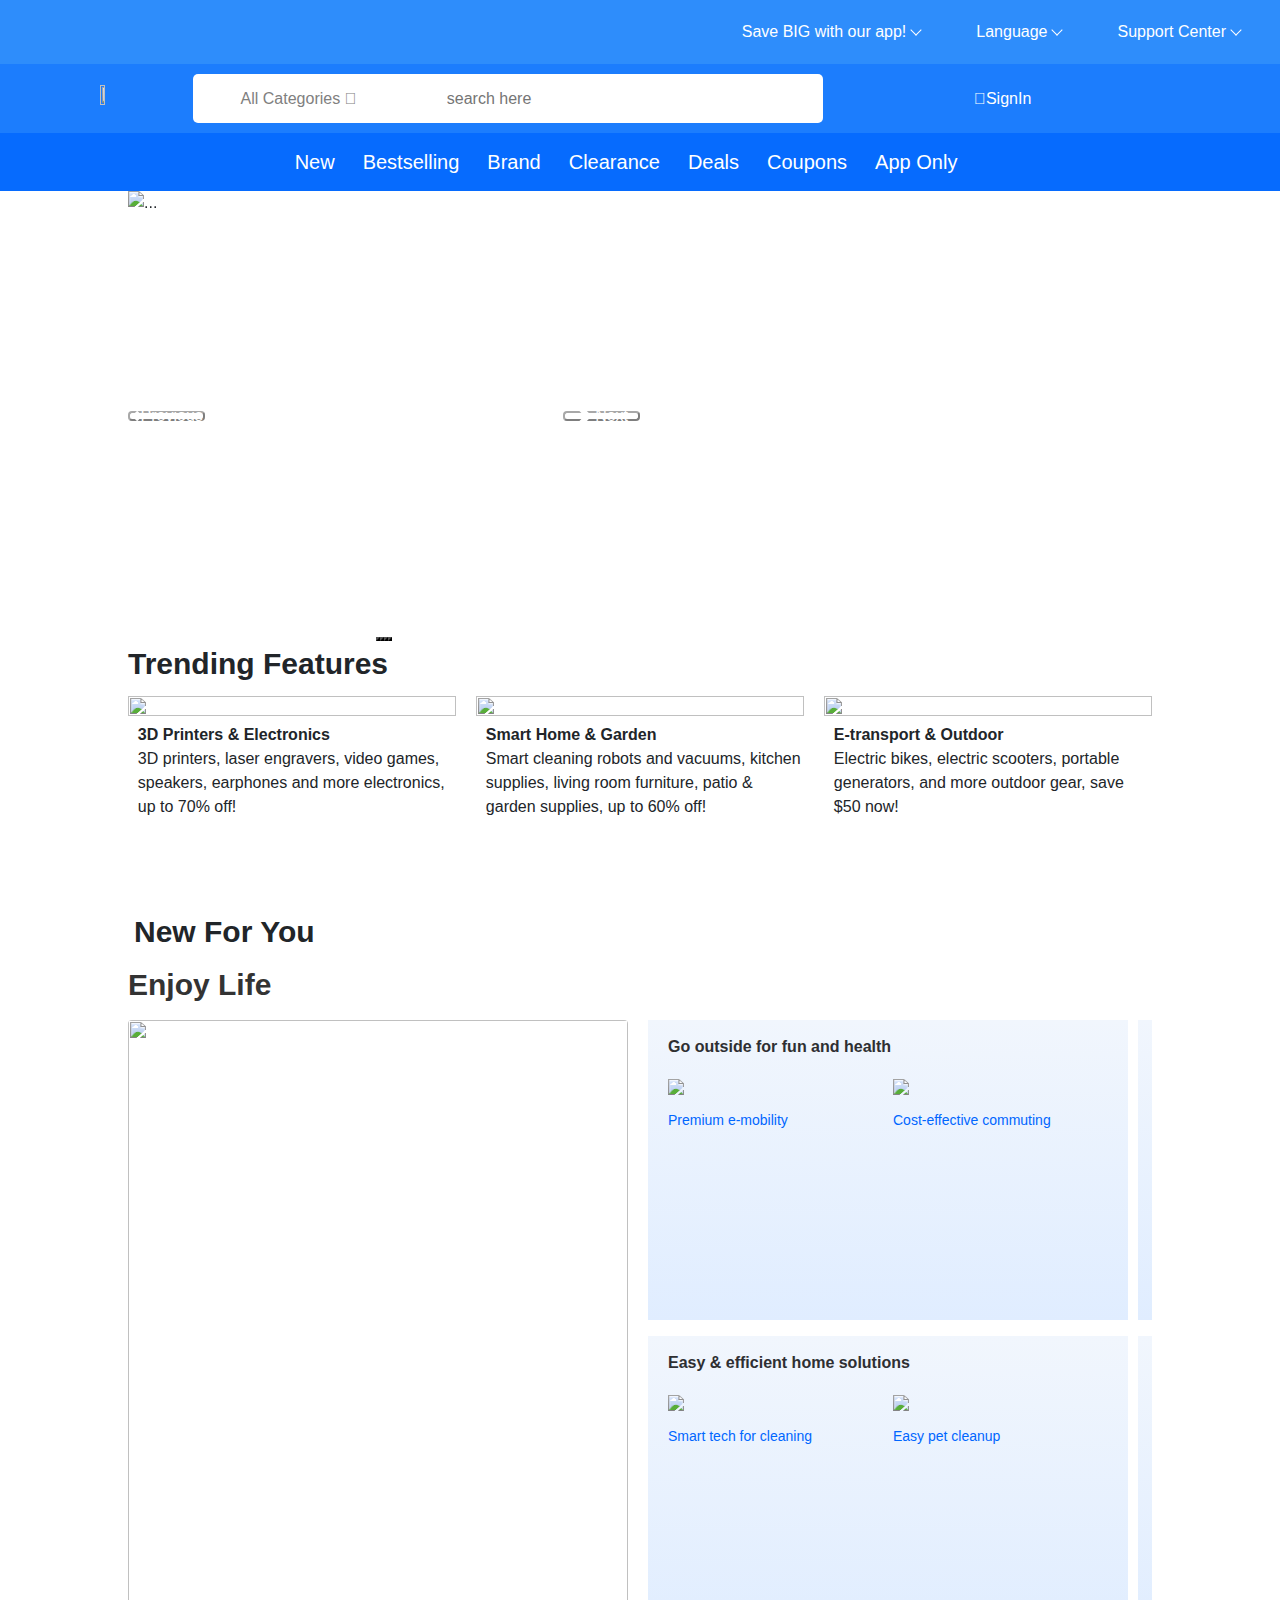
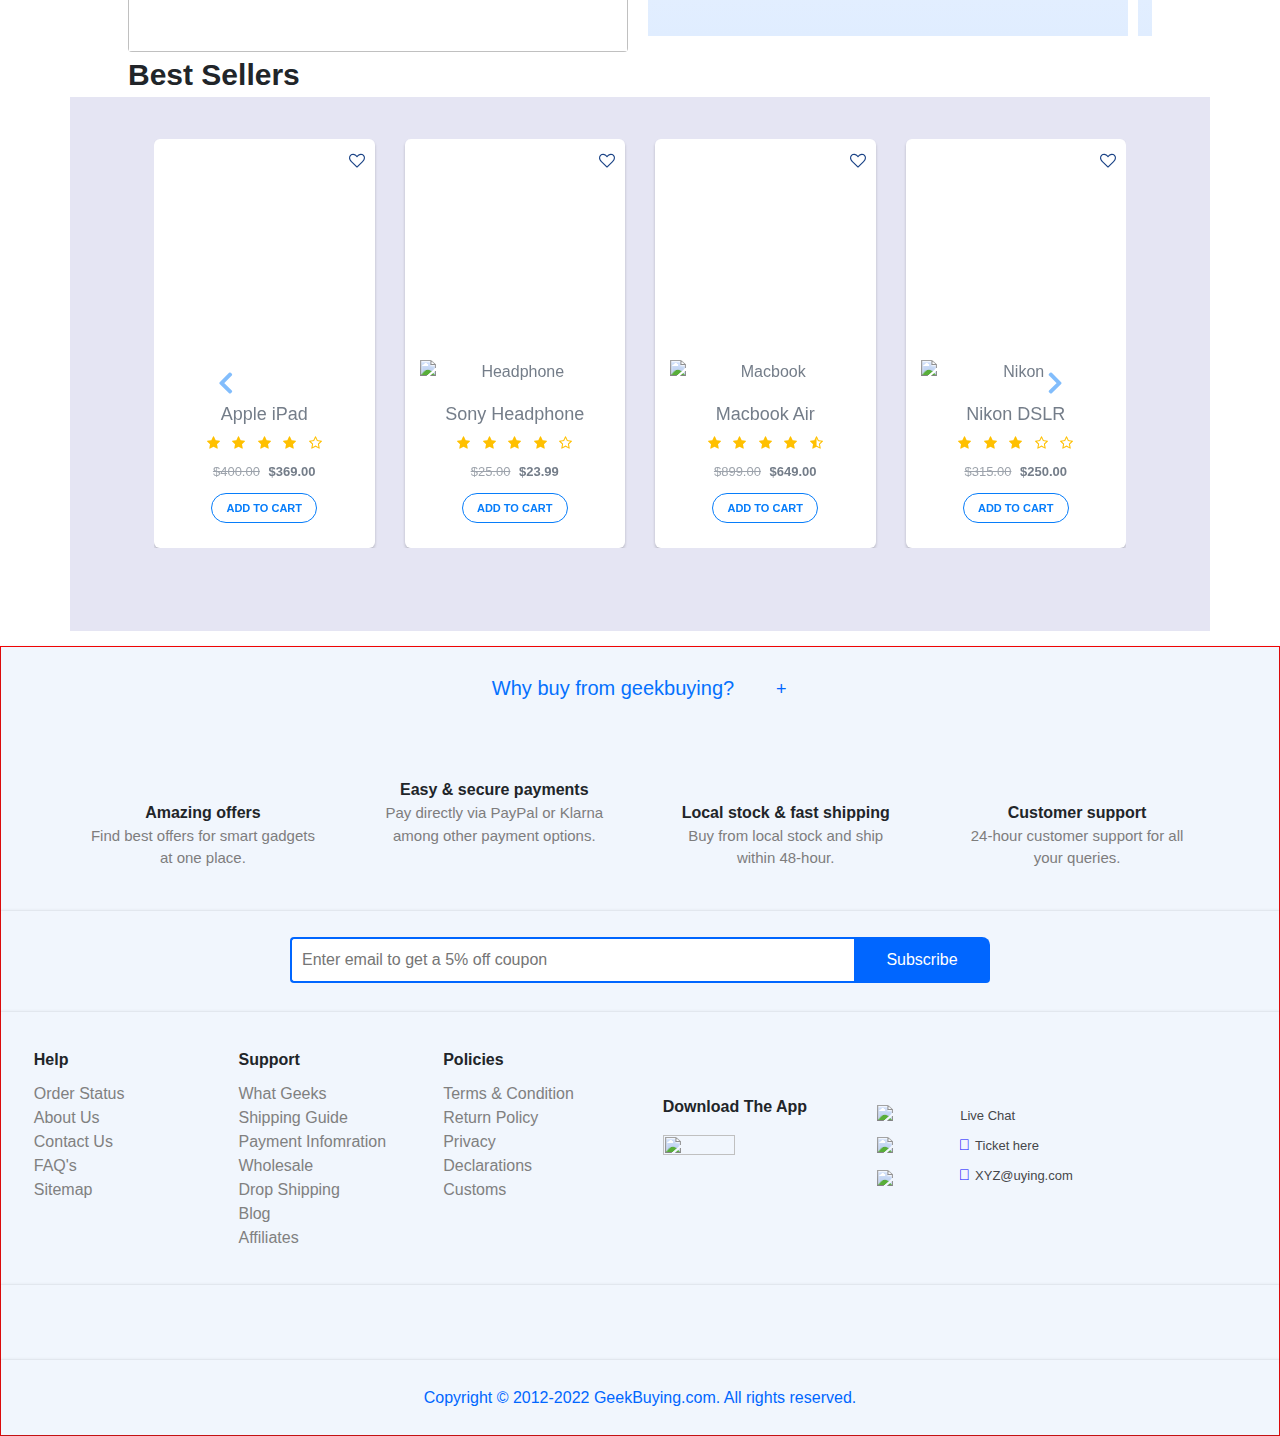
==== commit 681eedeb: "home page redirecting functionality commited" ====
--- a/index.html
+++ b/index.html
@@ -7,6 +7,7 @@
     <meta name="viewport" content="width=device-width, initial-scale=1.0">
     <title>Navbar</title>
     <link rel="stylesheet" href="./css/navbar.css">
+    
     <link rel="stylesheet" href="./css/footer.css">
     <!-- <link rel="stylesheet" href="./css/home.css"> -->
     <link rel="stylesheet" href="./day-3-css/mid.css">
@@ -30,10 +31,7 @@
 <body>
     
     <div id="container">
-        <div id="top-img">
-            <img src="./img/top-Img.jpg" alt="">
-            <p><i class="fa-solid fa-xmark"></i></p>
-        </div>
+        
         <div id="head-top">
             <div>
 
@@ -109,7 +107,7 @@
 
         </div>
         <div id="head-middle">
-            <div>
+            <div onclick="goHome()">
                 <img src="https://content1.geekbuying.com/V1.4/en/images/indexV7/Geekbuying.png" alt="">
             </div>
             <div class="head-search">
@@ -807,7 +805,7 @@
 
                 <div class="help_outer">
                     <div class="app_download">
-                        <strong>Download The App</strong>
+                       <p> <strong>Download The App</strong></p>
                         <span class="app_android">
                             <img src="//content1.geekbuying.com/V1.4/en/images/index_images/android_app.png">
                         </span>
@@ -882,6 +880,8 @@
     });
 
 
+    
+
 </script>
 
 </html>--- a/day-3-css/mid.css
+++ b/day-3-css/mid.css
@@ -1,3 +1,5 @@
+
+
 .top-mid {
   height: auto;
   width: 80%;
@@ -56,11 +58,14 @@
   border-radius: 30px;
   text-align: center;
   color: white;
+  font-size: 15px;
 }
 
 .row-1 > div > img,
 .row-2 > div > img {
   margin-bottom: 3%;
+  height: 60%;
+  width: 100%;
 }
 
 .top-mid-left > p > span {
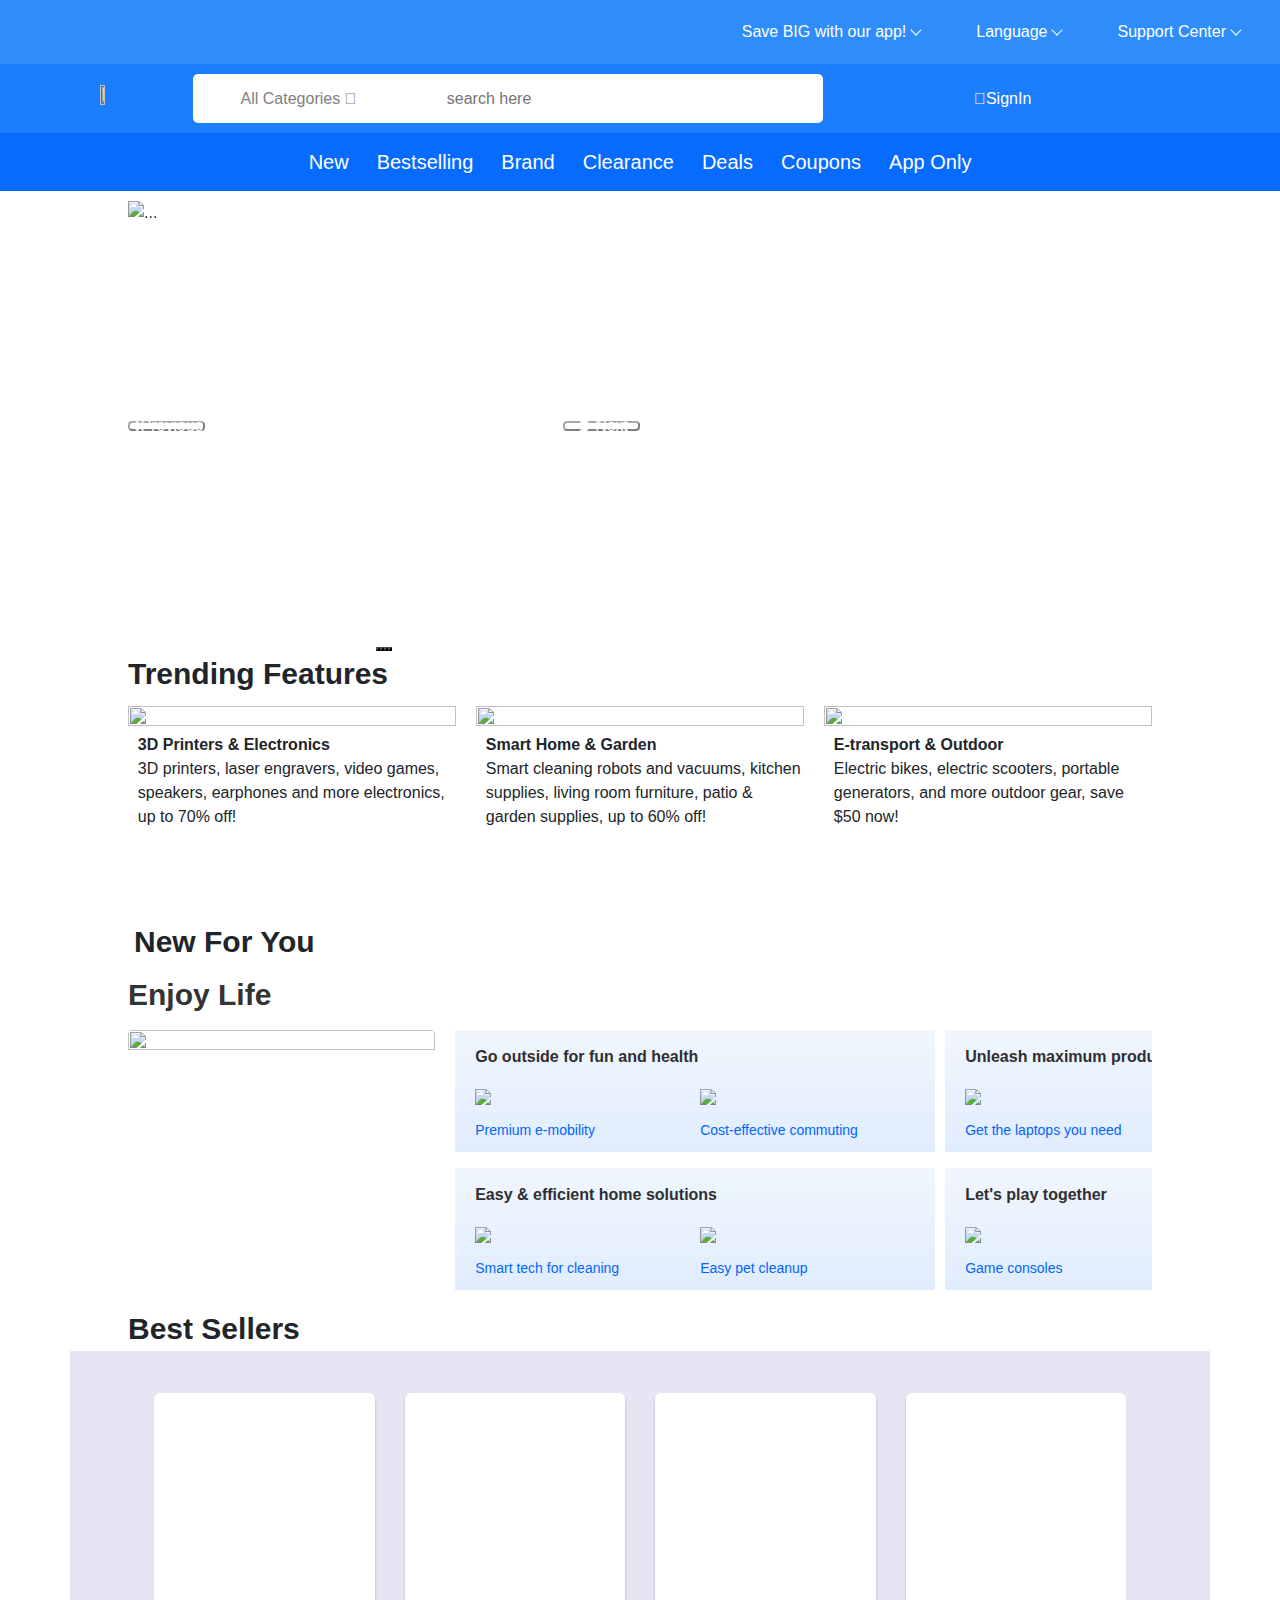
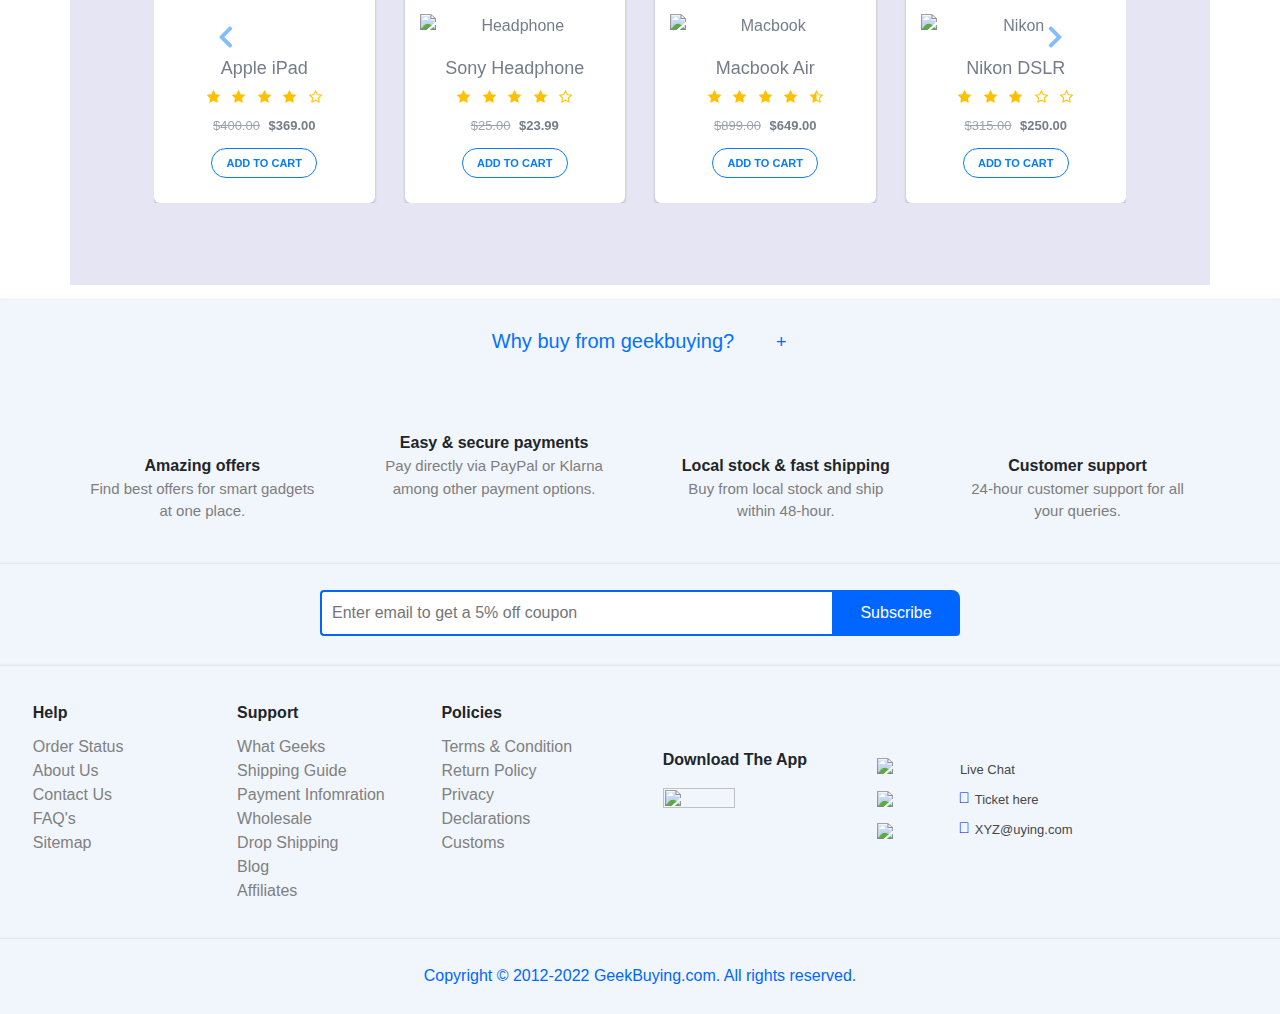
==== commit b24049eb: "new arrivals and footer added media queries" ====
--- a/index.html
+++ b/index.html
@@ -31,7 +31,7 @@
 <body>
     
     <div id="container">
-        
+       <div id="nav"> 
         <div id="head-top">
             <div>
 
@@ -111,9 +111,19 @@
                 <img src="https://content1.geekbuying.com/V1.4/en/images/indexV7/Geekbuying.png" alt="">
             </div>
             <div class="head-search">
-                <div class="search-category">
+                <div class="search-category" onclick="showCategories()"  ondblclick="hideCategories()">
                     All Categories
                     <span class="fa-solid fa-caret-down"></span>
+
+                    <div id="all-categories">
+                        <a href=""><p>All Categories</p></a>
+                        <a href=""><p>Smart Phone & Garden</p></a>
+                        <a href=""><p>Phones & Accessories</p></a>
+                        <a href=""><p>Computer ,Tablet Accessories</p></a>
+                        <a href=""><p>Wearable Devices</p></a>
+                        <a href=""><p>Automobiles & Motorcyles</p></a>
+                    </div>
+
                 </div>
                 <div class="search_input">
 
@@ -126,14 +136,14 @@
             </div>
 
             <div class="head_user">
-                <div class="login_user" onmouseover="saveBig1(this)" onmouseout="hideBig1(this)">
+                <div class="login_user" onmouseover="saveBig1(this)" onmouseout="hideBig1(this)" >
                     <span class="fa-solid fa-user"></span>
                     <span onclick="handleSignIn()">SignIn</span>
                 </div>
-                <div id="saveBig1"
-                    style="background-color: rgb(186, 47, 47);height: 100px;width: 200px;visibility: hidden;position: absolute;">
-                    this is tooltip
-                </div>
+                <!-- <div id="saveBig1" class="in-save-big1" 
+                    style="background-color: rgb(186, 47, 47);height: 100px;width: 200px;visibility: hidden;position: absolute;" >
+                  <p >this is tooltip</p>  
+                </div> -->
             </div>
 
             <div class="cart">
@@ -159,9 +169,9 @@
             <div><a href="#">Deals</a></div>
             <div><a href="#">Coupons</a></div>
             <div><a href="#">App Only</a></div>
-            <div><img src="//img.gkbcdn.com/s3/bn/2209/174x35b-631b1e9b2b40c9215c578605.gif" alt=""></div>
-        </div>
-
+            <!-- <div><img src="//img.gkbcdn.com/s3/bn/2209/174x35b-631b1e9b2b40c9215c578605.gif" alt=""></div> -->
+        </div>
+       </div>
 
     </div>
     <!-- middle part -->
@@ -411,7 +421,7 @@
 
     <div class="best_sellers">
         <span class="best">Best Sellers</span>
-        <div class="container-xl">
+        <div class="container-xl" id="container-xl1">
             <div class="row">
                 <div class="col-md-12">
                     <!-- <h2>Featured <b>Products</b></h2> -->
@@ -773,7 +783,7 @@
         </div>
 
         <div class="foot-help">
-            <div class="help_documnet">
+            <div class="help_document">
                 <div class="help_list">
                     <strong>Help</strong>
                     <a href="">Order Status</a>
@@ -841,12 +851,13 @@
 
                 </div>
             </div>
-        </div>
-        <div class="foot_payment">
+            
+        </div>
+        <!-- <div class="foot_payment">
             <div class="foot_icon">
                 <img src="https://content1.geekbuying.com/V1.4/en/images/indexV7/foot_icon.png" alt="">
             </div>
-        </div>
+        </div> -->
 
         <div class="foot_copyright">
             Copyright © 2012-2022 GeekBuying.com. All rights reserved.
--- a/css/navbar.css
+++ b/css/navbar.css
@@ -7,15 +7,64 @@
   /* overflow-x: hidden; */
 }
 
+/* all categories */
+/* .dropdown {
+    position: relative;
+    display: inline-block;
+  }
+
+  .dropdown-content {
+    display: none;
+    position: absolute;
+    background-color: #f9f9f9;
+    min-width: 160px;
+    box-shadow: 0px 8px 16px 0px rgba(0,0,0,0.2);
+    padding: 12px 16px;
+    z-index: 1;
+  }
+  
+  .dropdown:hover .dropdown-content {
+    display: block;
+  } */
+#all-categories{
+    visibility: hidden;
+    position: absolute;
+    height: auto;
+    width: 300px;
+    background-color: white;
+    z-index: 7;
+    box-shadow: rgba(0, 0, 0, 0.24) 0px 3px 8px;
+    cursor: pointer;
+    text-align: left;
+    padding: 20px;
+    display: block;
+}
+#all-categories>a{
+   text-decoration: none;
+   color: gray;
+}
+#all-categories>a:hover{
+    color: rgb(0, 132, 255);
+
+}
+
+
+
+
 /* top-img section start */
 
 #container {
   height: auto;
   width: 100%;
+  position: sticky;
+  top: 0;     
+  z-index: 10;
+ 
   /* margin: auto; */
   /* background-color: red; */
-  /* border: 1px solid red; */
-}
+}
+
+
 #top-img > img {
   margin-top: 0;
   margin-bottom: 0;
@@ -106,6 +155,9 @@
   text-align: center;
   color: white;
   /* position:relative; */
+  /* position:fixed; */
+  /* width: 100%; */
+  z-index: 13;
   justify-content: space-evenly;
 }
 #head-middle > div:nth-child(1) {
@@ -127,11 +179,16 @@
   background-color: white;
   width: 50%;
 }
+.head-search :hover{
+    cursor: pointer;
+}
 
 .search-category {
   width: 50%;
   margin-right: 10px;
   padding: 2%;
+  display: inline-block;
+  position: relative;
 }
 
 .search_input {
@@ -214,6 +271,9 @@
 }
 
 /* saveBig 2 */
+#saveBig2{
+    width: 10%;
+}
 #saveBig2 td {
   padding: 5px;
 }
--- a/css/footer.css
+++ b/css/footer.css
@@ -2,7 +2,7 @@
   margin-top: 15px;
   height: auto;
   width: 100%;
-  border: 1px solid red;
+  /* border: 1px solid red; */
 }
 .foot_ascendancy {
   box-shadow: rgba(60, 64, 67, 0.3) 0px 1px 2px 0px,
@@ -81,7 +81,7 @@
 }
 
 .subscribe_btn {
-  width: 20%;
+  width: 10%;
   height: 92%;
   font-size: 16px;
   border: none;
@@ -97,7 +97,7 @@
 
 .subscribe_text {
   height: 46px;
-  width: 580px;
+  width: 40%;
   text-indent: 10px;
   border-radius: 4px 0 0 4px;
   border: 2px solid #06f;
@@ -105,18 +105,20 @@
 }
 .subscribe_content {
   text-align: center;
-  width: 700px;
+  width: auto;
   height: 50px;
   margin: 0 auto;
   font-size: 16px;
 
   display: flex;
+  justify-content: center;
 }
 
 .foot-help {
   display: flex;
   justify-content: space-evenly;
   align-items: center;
+  /* margin: auto; */
 }
 .foot-help > div {
   /* border: 1px solid black; */
@@ -125,7 +127,7 @@
 
   margin: auto;
   display: flex;
-  justify-content: space-between;
+  /* justify-content: space-between; */
 }
 
 .foot-help > div > div {
@@ -196,7 +198,7 @@
   vertical-align: top;
   margin-left: 30%;
   justify-content: center;
-  font-size: 13px;
+  font-size: 13px;padding: 10;
 }
 
 .app_connect a {
@@ -244,9 +246,138 @@
   position: relative;
 }
 
-@media only screen and (min-width: 500px) and (max-width: 768px) {
+@media only screen and (min-width: 500px) and (max-width: 1100px) {
+  
+  .foot-help {
+    display: flex;
+    justify-content: space-between;
+    align-items: center;
+    flex-direction: column;
+  }
+
+  .foot-help > div { 
+    width: 48%;
+   margin: auto;
+    display: flex;
+     }
+
+     .app_connect {
+      display: flex;
+      flex-direction: column;
+      vertical-align: top;
+      margin-left: 30%;
+      justify-content: center;
+      font-size: 13px;
+      padding: 10;
+  }
+  .foot-help > div > div {
+    /* border: 1px solid green; */
+    margin-top: 10px;
+    width: 30%;
+    height: auto;
+    margin: 10px;
+}
+
+.ascendancy_show {
+  /* border: 1px solid blue; */
+  gap: 20px;
+  display: grid;
+  grid-template-columns: auto auto;
+  /* justify-content: space-evenly; */
+}
+
+
+.subscribe_text {
+  height: 46px;
+  width: 60%;
+  text-indent: 10px;
+  border-radius: 4px 0 0 4px;
+  border: 2px solid #06f;
+  border-right: none;
+}
+
+.subscribe_btn {
+  width: 20%;
+  font-size: 100%;
+  
+}
 }
 
 /* Small Screen */
 @media only screen and (min-width: 320px) and (max-width: 499px) {
-}
+  .foot-help {
+    display: flex;
+    justify-content: space-between;
+    align-items: center;
+    flex-direction: column;
+  }
+
+  .foot-help > div {
+    width: 100%;
+    text-align: center;
+    margin: auto;
+    display: flex;
+    flex-direction: column;
+    justify-content: center;
+    align-items: center;
+}
+
+.app_connect {
+ 
+  margin-left: 0;
+  justify-content: center;
+  font-size: 13px;
+  align-items: center;
+  padding: 10;
+  margin-top: 10%;
+}
+  .foot-help > div > div {
+    /* border: 1px solid green; */
+    margin-top: 10px;
+    width: 30%;
+    height: auto;
+    margin: 10px;
+}
+
+.ascendancy_show {
+  /* border: 1px solid blue; */
+  /* gap: 20px; */
+  display: grid;
+  grid-template-columns: auto;
+  /* justify-content: space-evenly; */
+}
+
+
+.subscribe_text {
+  height: 46px;
+  width: 60%;
+  text-indent: 10px;
+  border-radius: 4px 0 0 4px;
+  border: 2px solid #06f;
+  border-right: none;
+}
+
+.subscribe_btn {
+  width: 20%;
+  font-size: 100%;
+  
+}
+
+.app_right {
+  flex-direction: column;  
+}
+.inner-new {
+  /* width: 95%; */
+  display: grid;
+}
+.inner-new > .right-menu {
+  height: auto;
+  width: 100%;
+  margin: 0;
+}
+.filter-bar {
+  height: auto;
+  width: 100%;
+  
+}
+} --- a/css/home.css
+++ b/css/home.css
@@ -31,3 +31,14 @@
 .deals_product {
   display: flex;
 }
+
+@media only screen and (min-width: 500px) and (max-width: 1100px) {
+
+
+
+}
+
+/* Small Screen */
+@media only screen and (min-width: 320px) and (max-width: 499px) {
+
+}--- a/day-3-css/mid.css
+++ b/day-3-css/mid.css
@@ -18,7 +18,7 @@
 }
 
 .top-mid > div {
-  /* margin: 1%; */
+  margin-top: 1%;
   height: auto;
   width: 50%;
   /* border: 1px solid blue; */
@@ -59,6 +59,10 @@
   text-align: center;
   color: white;
   font-size: 15px;
+}
+.row-1 > div > h4,
+.row-2 > div > h4{
+  font-size: 100%;
 }
 
 .row-1 > div > img,
@@ -169,8 +173,8 @@
 }
 
 .enjoy_f_item {
-  width: 500px;
-  height: 632px;
+  width: 30%;
+  height: 100%;
   border-radius: 4px;
   overflow: hidden;
   margin-right: 20px;
@@ -192,14 +196,15 @@
 }
 
 .enjoy_item_all {
-  width: 0;
+  width: 68%;
+  height: auto;
 
   flex-grow: 1;
 
   display: grid;
   grid-template-columns: auto auto;
   flex-wrap: wrap;
-  overflow: hidden;
+  overflow: overlay;
   position: relative;
 }
 
@@ -302,6 +307,9 @@
     margin-left: calc(0.5 * var(--bs-gutter-x));
 
 }
+.container-xl1{
+  width: 80%;
+}
 .carousel .item {
   color: #747d89;
   min-height: 325px;
@@ -424,6 +432,9 @@
 .carousel-indicators li.active {
   background: rgba(0, 0, 0, 0.6);
 }
+.wish-icon{
+  visibility: hidden;
+}
 .carousel .wish-icon {
   position: absolute;
   right: 10px;
@@ -444,3 +455,15 @@
   font-size: 14px;
   color: #ffc000;
 }
+
+
+@media only screen and (min-width: 500px) and (max-width: 1100px) {
+
+
+
+}
+
+/* Small Screen */
+@media only screen and (min-width: 320px) and (max-width: 499px) {
+
+}